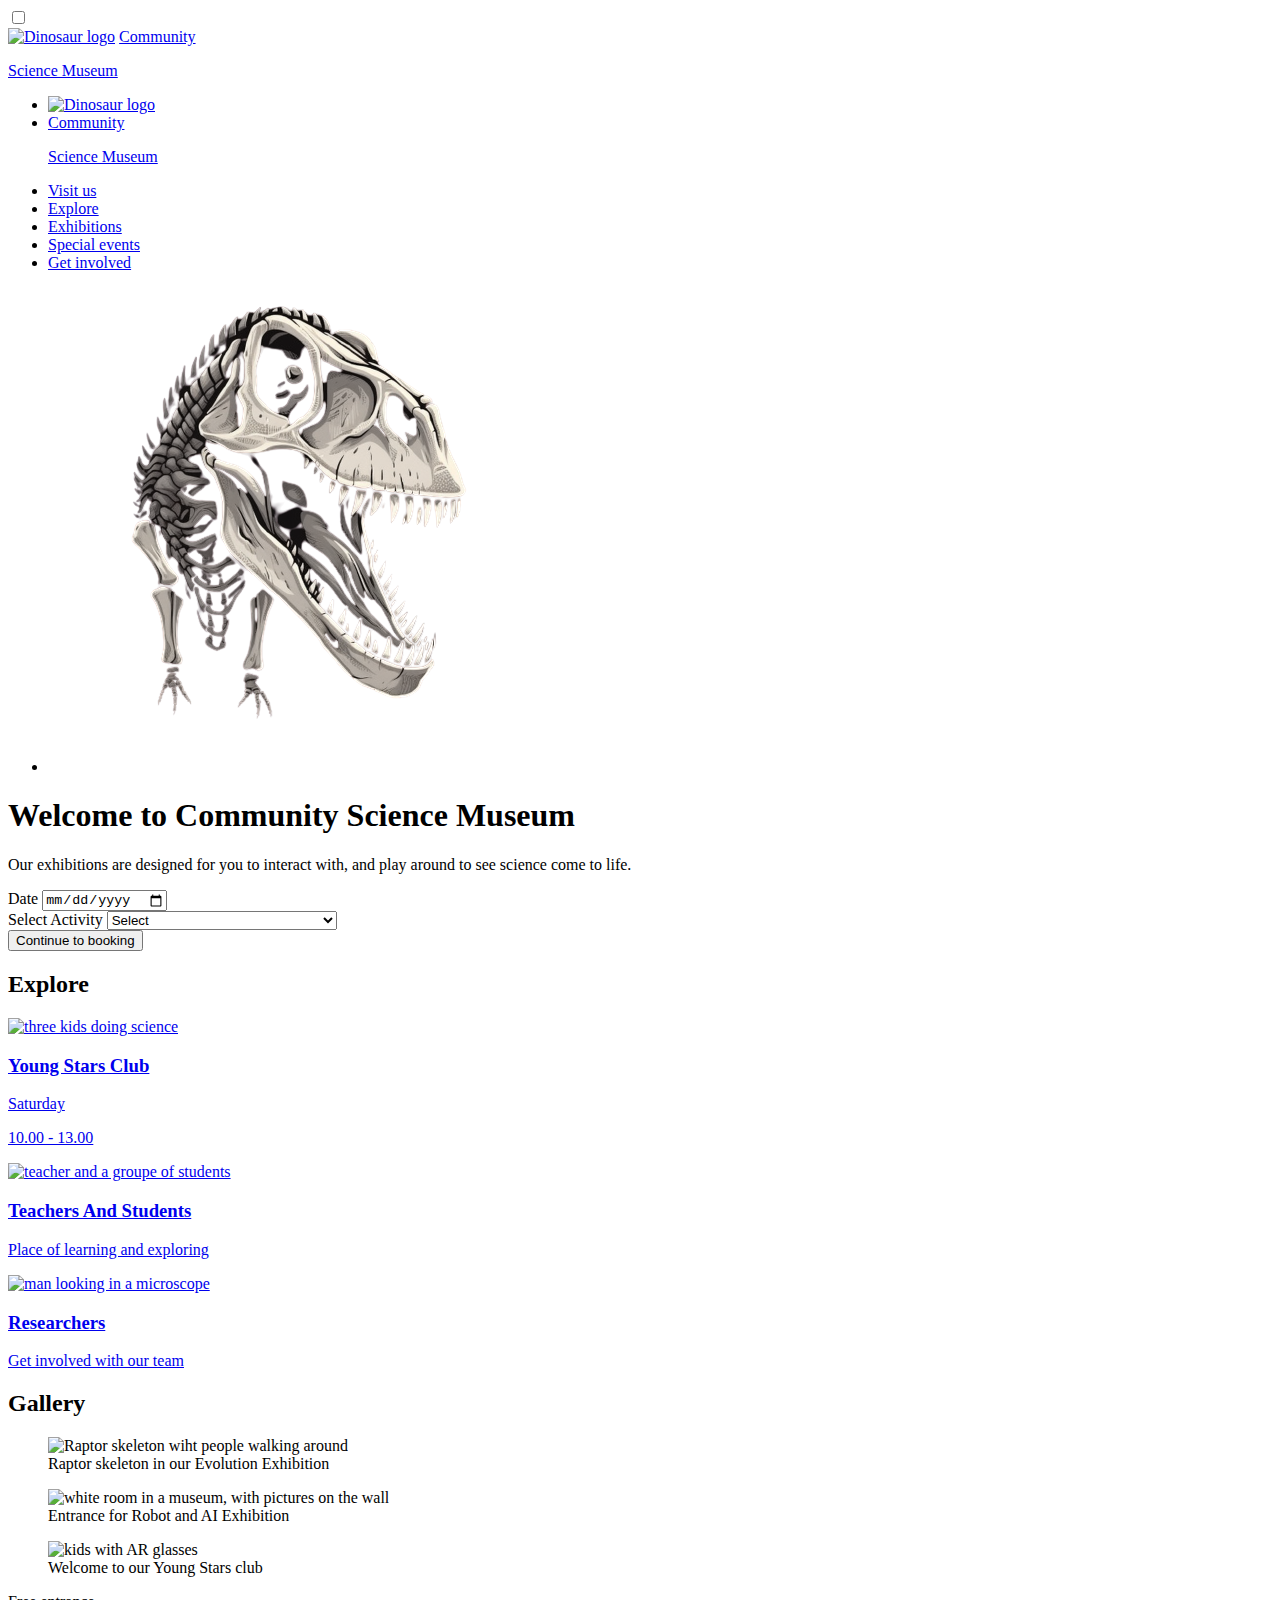
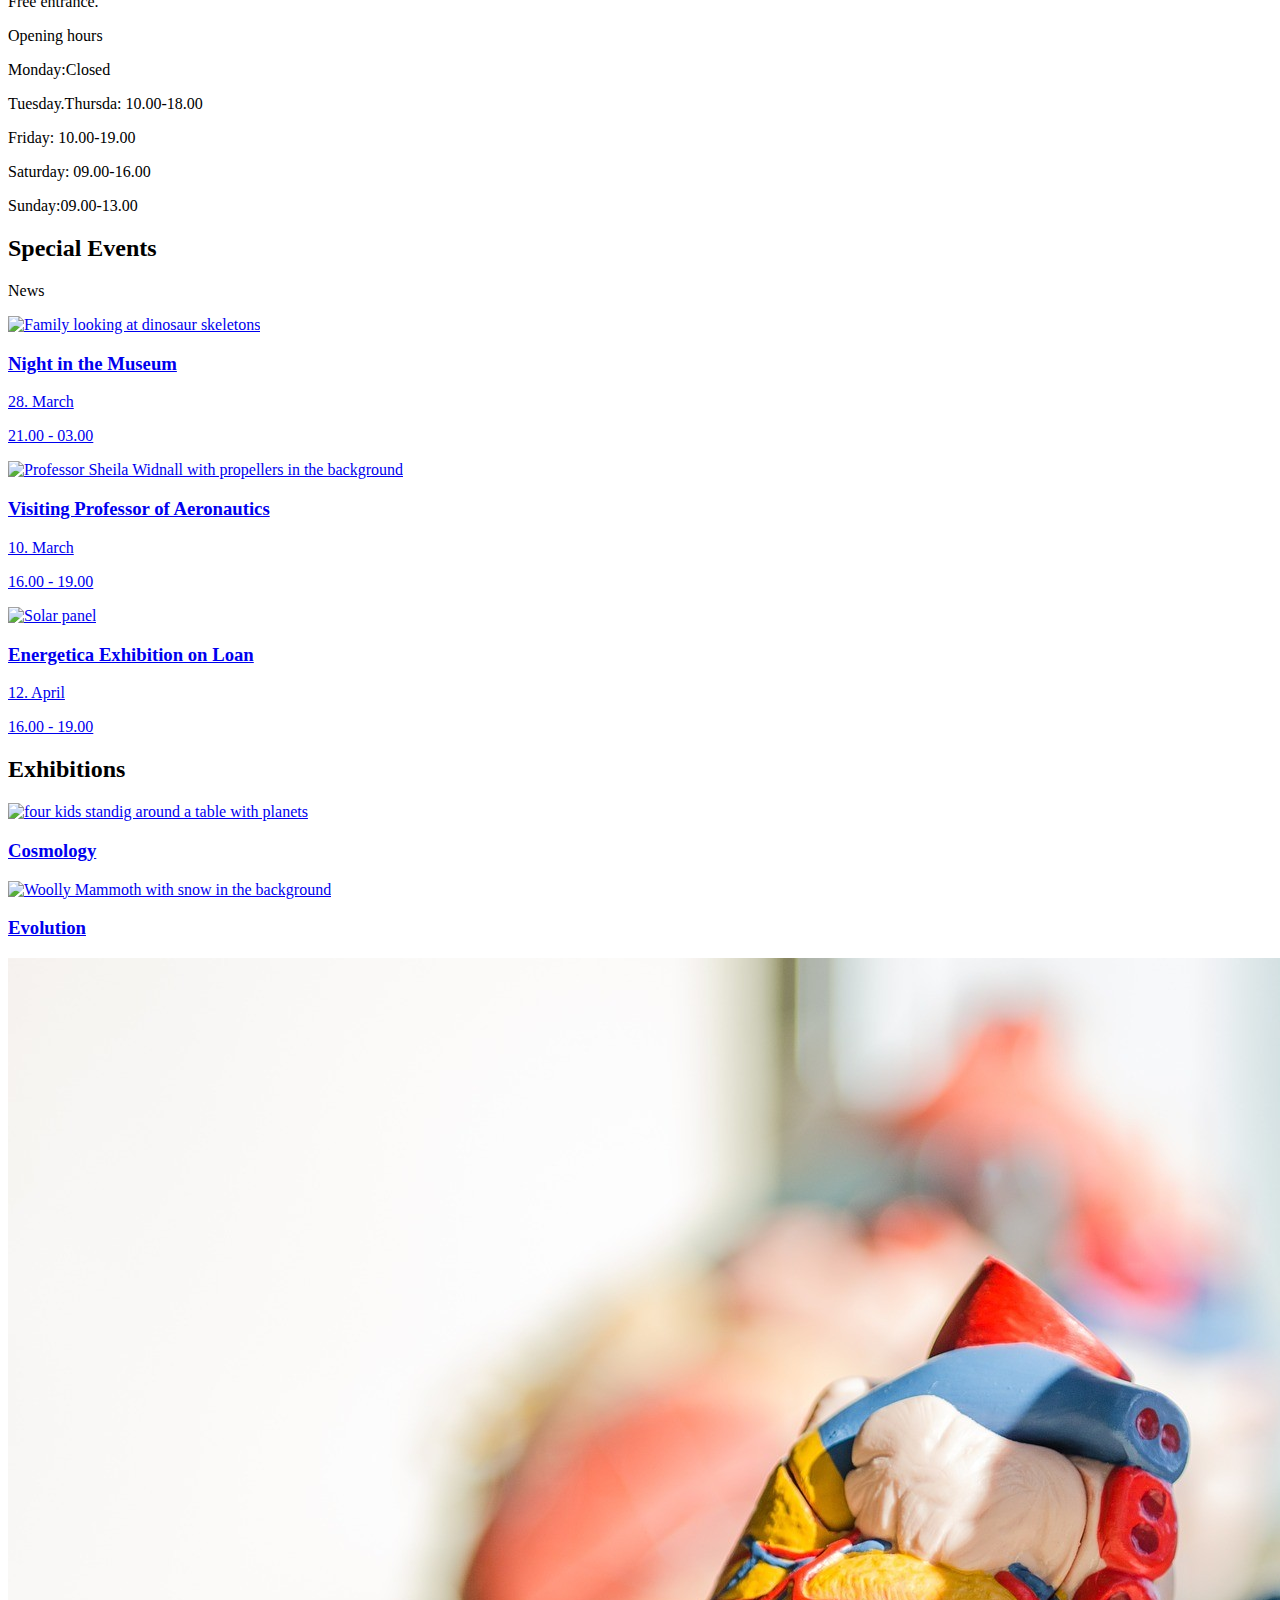
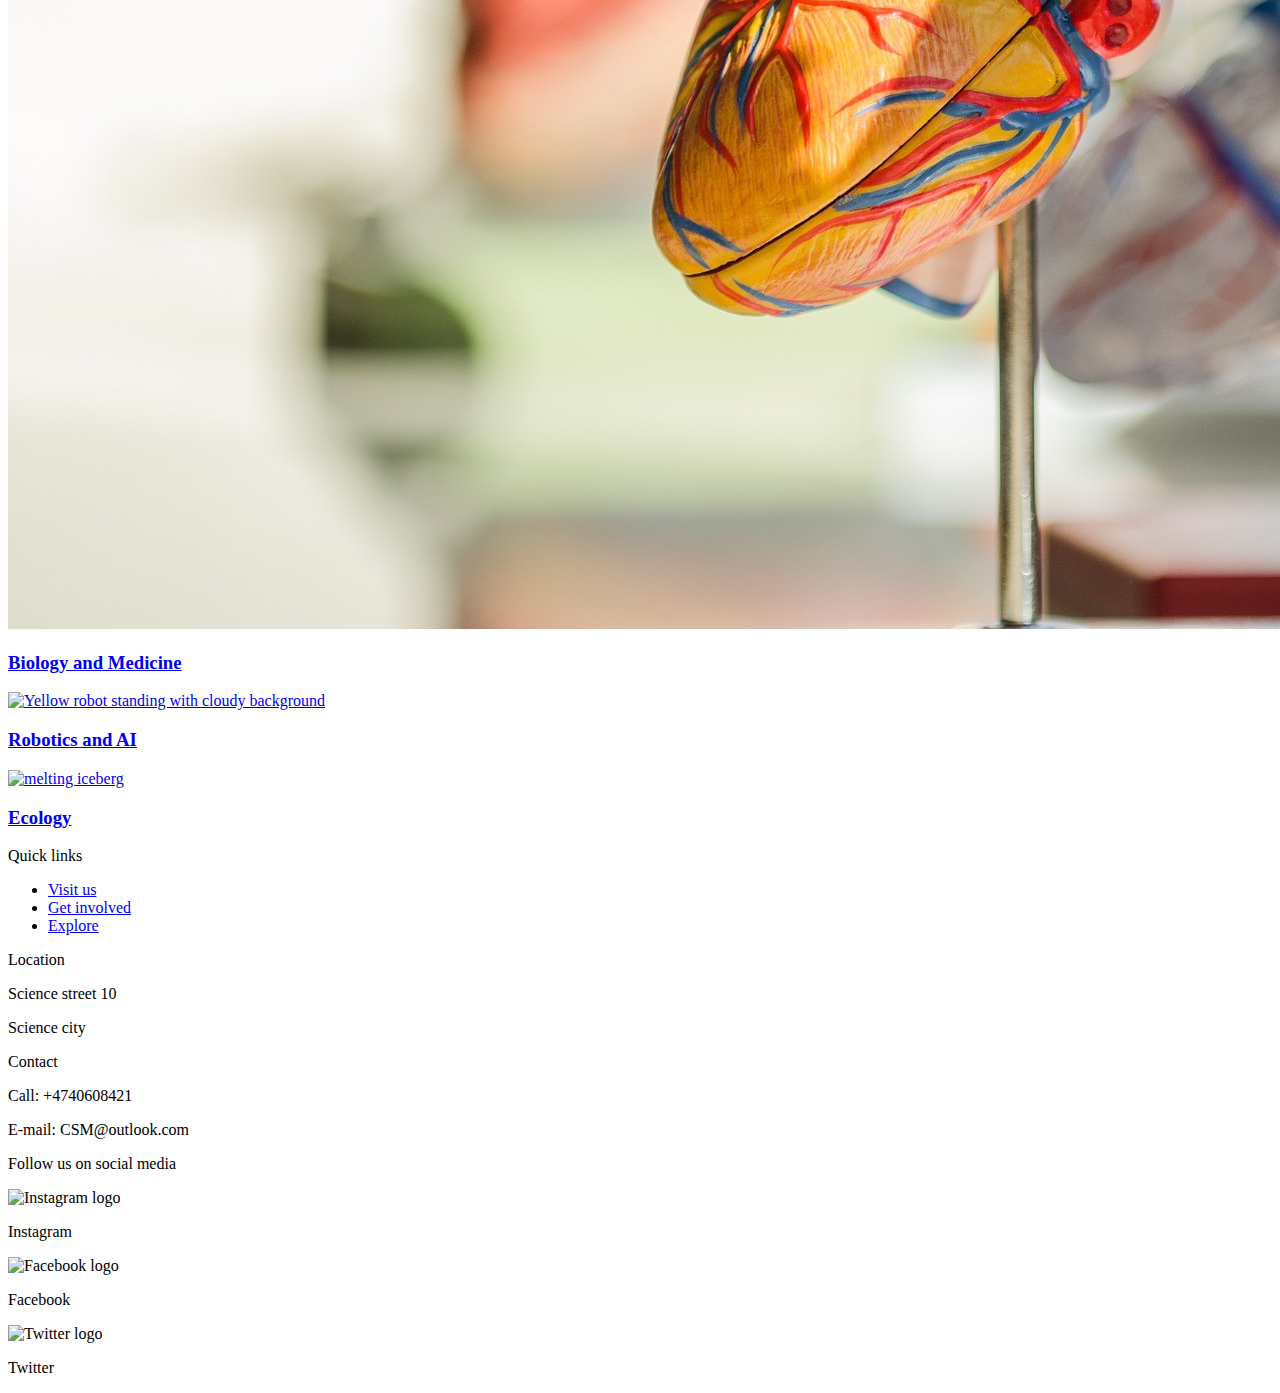
==== Index.html @ 833358a3 "exhibitions" ====
<!DOCTYPE html>
<html lang="en">

<head>
    <meta charset="UTF-8">
    <meta http-equiv="X-UA-Compatible" content="IE=edge">
    <meta name="viewport" content="width=device-width, initial-scale=1.0">
    <meta name="description"
        content="Welcome to Community science museum. Our exhibitions are designed for you to interact with, and play around to see science come to life.">
    <title>Home|Community science museum</title>
    <link rel="Stylesheet" href="/css/style.css">
    <link rel="Stylesheet" href="/css/index.css">
    <script src="https://kit.fontawesome.com/0933736d52.js" crossorigin="anonymous"></script>
</head>

<body>
    <header>
        <input type="checkbox" id="toggle-hamburger">
        <nav>
            <div class="navigation-top-bar max-width">
                <a class="hamburger-only hamburger-logo cursor-pointer" href="/Index.html"><img
                        src="/images/Mask%20group.png" alt="Dinosaur logo"></a>
                <a class="hamburger-only hamburger-logo cursor-pointer" href="/Index.html">Community<p>Science Museum
                    </p>
                </a>
                <ul class="ul-container">
                    <li>
                        <a class="desktop-only cursor-pointer" href="/Index.html"><img src="/images/Mask%20group.png"
                                alt="Dinosaur logo"></a>
                    </li>
                    <li>
                        <a class="nav-link desktop-only cursor-pointer" href="/Index.html">Community<p>Science Museum
                            </p>
                        </a>
                    </li>
                    <li>
                        <a class="nav-link cursor-pointer" href="/html/visit.html">Visit us</a>
                    </li>
                    <li>
                        <a class="nav-link cursor-pointer" href="/html/explore.html"> Explore</a>
                    </li>
                    <li>
                        <a class="nav-link cursor-pointer" href="/html/exhibitions.html">Exhibitions</a>
                    </li>
                    <li>
                        <a class="nav-link cursor-pointer" href="/html/events.html">Special events</a>
                    </li>
                    <li>
                        <a class="nav-link cursor-pointer" href="/html/involved.html">Get involved</a>
                    </li>
                    <li>
                        <img class="hamburger-only tyrannosaurus"
                            src="/images/Tinberg_white_tyrannosaurus_rex_skeleton_logo_35a45d85-f700-43a3-a65c-1eca46773047-removebg-preview.png"
                            alt="Tyrannosaurus rex head">
                    </li>
                </ul>
                <label for="toggle-hamburger" class="hamburger" aria-label="hamburger menu">
                    <span class="unchecked cursor-pointer"><i class="fa-solid fa-bars"></i></span>
                    <span class="checked"><i class="fa-solid fa-x"></i></span>
                </label>
            </div>
        </nav>
    </header>
    <main>
        <section class="container">
            <div class="img-container max-width">
                <div class="top-container">
                    <div class="h1-container">
                        <h1 class="h1-white">Welcome to Community Science Museum</h1>
                        <p class="font-w700">Our exhibitions are designed for you to interact with, and play around to
                            see science come to
                            life.</p>
                    </div>
                    <form class="activity-form font-w700" action="/html/visit.html">
                        <div class="container-form">
                            <label class="form-label" for="date">Date</label>
                            <input type="date" id="date" name="date">
                        </div>
                        <div class="container-form">
                            <label class="form-label" for="activity">Select Activity</label>
                            <select class="form-select" id="activity" name="activity">
                                <option selected disabled>Select</option>
                                <optgroup label="Events">
                                    <option value="young-stars-club">Young stars club</option>
                                    <option value="night-in-the-museum">Night in the Museum</option>
                                    <option value="visiting-professor">Visiting Professor of Aeronautics</option>
                                    <option value="energetica-exhibition">Energetica Exhibition on Loan</option>
                                </optgroup>
                                <optgroup label="Exhibitions">
                                    <option value="cosmology">Cosmology</option>
                                    <option value="evolution">Evolution</option>
                                    <option value="biology-and-medicine">Biology and Medicine</option>
                                    <option value="robotics-and-ai">Robotics and AI</option>
                                    <option value="ecology">Ecology</option>
                                </optgroup>
                            </select>
                        </div>
                        <div class="button-container">
                            <button class="primary-button cursor-pointer" type="submit">Continue to
                                booking</button>
                        </div>
                    </form>
                </div>
            </div>
        </section>
        <section class="container2">
            <div class="h2-background">
                <h2 class="h2-black">Explore</h2>
                <div class="scroll-label"><i class="fa-solid fa-arrow-right"></i></div>
                <div class="container-h3 ">
                    <div class="inner-container cursor-pointer ">
                        <a href="/html/explore.html">
                            <img class="h3-img"
                                src="/images/Tinberg_exciting_kids_at_science_museum_908f5a27-cdf9-4d56-9c7c-86e7c585a330_11zon.jpg"
                                alt="three kids doing science">
                            <div class="h3-text">
                                <h3>Young Stars Club</h3>
                                <div class="day-time">
                                    <p>Saturday</p>
                                    <p>10.00 - 13.00</p>
                                </div>
                            </div>
                        </a>
                    </div>
                    <div class="inner-container cursor-pointer">
                        <a href="/html/explore.html">
                            <img class="h3-img"
                                src="/images/Tinberg_happy_groupe_of_students_get_guided_tour_by_a_employee__d8674090-2593-44ef-99ab-68ae80dec691_11zon.jpg"
                                alt="teacher and a groupe of students">
                            <div class="h3-text">
                                <h3>Teachers And Students</h3>
                                <div class="day-time">
                                    <p>Place of learning and exploring</p>
                                </div>
                            </div>
                        </a>
                    </div>
                    <div class="inner-container cursor-pointer">
                        <a href="/html/explore.html">
                            <img class="h3-img" src="/images/people-219985_1280.jpg" alt="man looking in a microscope">
                            <div class="h3-text">
                                <h3>Researchers</h3>
                                <div class="day-time">
                                    <p>Get involved with our team</p>
                                </div>
                            </div>
                        </a>
                    </div>
                </div>
            </div>
        </section>
        <section>
            <div class="background-gallery1">
                <h2>Gallery</h2>
                <i class="fa-solid fa-arrow-right"></i>
            </div>
            <div class="horizontal-scroll">
                <figure>
                    <img class="gallery-img" src="/images/aditya-vyas-O0t1-SfqvJw-unsplash_11zon.jpg"
                        alt="Raptor skeleton wiht people walking around">
                    <figcaption>Raptor skeleton in our Evolution Exhibition</figcaption>
                </figure>
                <figure>
                    <img class="gallery-img" src="/images/exhibition-1863344_1920.jpg"
                        alt="white room in a museum, with pictures on the wall">
                    <figcaption>Entrance for Robot and AI Exhibition</figcaption>
                </figure>
                <figure>
                    <img class="gallery-img" src="/images/stem-t4l-G-vWUkGQeZc-unsplash_11zon.jpg"
                        alt="kids with AR glasses">
                    <figcaption>Welcome to our Young Stars club</figcaption>
                </figure>
            </div>
            <div class="background-gallery2">
                <div class="gallery-flex font-w700">
                    <p>Free entrance.</p>
                </div>
                <div class="gallery-flex2">
                    <p class="font-w700">Opening hours</p>
                    <p>Monday:Closed</p>
                    <p>Tuesday.Thursda: 10.00-18.00</p>
                    <p>Friday: 10.00-19.00</p>
                    <p>Saturday: 09.00-16.00</p>
                    <p>Sunday:09.00-13.00</p>
                </div>
            </div>
        </section>
        <section class="container3">
            <div class="h2-background">
                <h2 class="h2-black">Special Events</h2>
                <p class="font-w700 news">News</p>
                <div class="scroll-label"><i class="fa-solid fa-arrow-right"></i></div>
                <div class="container-h3 ">
                    <div class="inner-container cursor-pointer">
                        <a href="/html/events.html">
                            <img class="h3-img"
                                src="/images/Tinberg_exciting_family_in_a_museum_at_night_with_dinosaurs_ske_5673092b-58be-4a16-9af1-7959cd36f045_11zon1.jpg"
                                alt="Family looking at dinosaur skeletons">
                            <div class="h3-text">
                                <h3>Night in the Museum</h3>
                                <div class="day-time">
                                    <p>28. March</p>
                                    <p>21.00 - 03.00</p>
                                </div>
                            </div>
                        </a>
                    </div>
                    <div class="inner-container cursor-pointer">
                        <a href="/html/events.html">
                            <img class="h3-img"
                                src="/images/Tinberg_sheila_widnall_professor_of_aeronautics_realistic_portr_bdc03201-478b-4997-942b-17ffbbaa5558_11zon1.jpg"
                                alt="Professor Sheila Widnall with propellers in the background ">
                            <div class="h3-text">
                                <h3>Visiting Professor of Aeronautics</h3>
                                <div class="day-time">
                                    <p>10. March</p>
                                    <p>16.00 - 19.00</p>
                                </div>
                            </div>
                        </a>
                    </div>
                    <div class="inner-container cursor-pointer">
                        <a href="/html/events.html">
                            <img class="h3-img"
                                src="/images/Tinberg_solar_energy_panel_standing_in_a_science_museum_realist_11c0c808-9171-4b43-8f32-ad7a9477f543_11zon.jpg"
                                alt="Solar panel">
                            <div class="h3-text">
                                <h3>Energetica Exhibition on Loan</h3>
                                <div class="day-time">
                                    <p>12. April</p>
                                    <p>16.00 - 19.00</p>
                                </div>
                            </div>
                        </a>
                    </div>
                </div>
            </div>
        </section>
        <section class="container3">
            <div class="h2-background2">
                <h2 class="h2-black">Exhibitions</h2>
                <div><i class="fa-solid fa-arrow-right"></i></div>
                <div class="horizontal-scroll">
                    <div class="container-h3">
                        <div class="inner-container cursor-pointer">
                            <a href="/html/exhibitions.html">
                                <img class="img-exhibitions" src="/images/Night-at-the-museum2.png"
                                    alt="four kids standig around a table with planets">
                                <h3 class="h3-exhibitions">Cosmology</h3>
                            </a>
                        </div>
                        <div class="inner-container cursor-pointer">
                            <a href="/html/exhibitions.html">
                                <img class="img-exhibitions" src="/images/Evolution-index.png"
                                    alt="Woolly Mammoth with snow in the background">
                                <h3 class="h3-exhibitions">Evolution</h3>
                            </a>
                        </div>
                        <div class="inner-container cursor-pointer">
                            <a href="/html/exhibitions.html">
                                <img class="img-exhibitions" src="/images/heart-2607178_1920.jpg"
                                    alt="Anatomical model of a heart">
                                <h3 class="h3-exhibitions">Biology and Medicine</h3>
                            </a>
                        </div>
                        <div class="inner-container cursor-pointer">
                            <a href="/html/exhibitions.html">
                                <img class="img-exhibitions" src="/images/Bumblebee-index.png"
                                    alt="Yellow robot standing with cloudy background">
                                <h3 class="h3-exhibitions">Robotics and AI</h3>
                            </a>
                        </div>
                        <div class="inner-container cursor-pointer">
                            <a href="/html/exhibitions.html">
                                <img class="img-exhibitions" src="/images/Ecology.index.jpg" alt="melting iceberg">
                                <h3 class="h3-exhibitions">Ecology</h3>
                            </a>
                        </div>
                    </div>
                </div>
            </div>
        </section>
    </main>
    <footer>
        <div class="footer-container">
            <div class="section-container">
                <p class="footer-top-text font-w700">Quick links</p>
                <ul>
                    <li class="footer-text">
                        <a class="link-text" href="/html/visit.html">Visit us</a>
                    </li>
                    <li class="footer-text">
                        <a class="link-text" href="/html/involved.html">Get involved</a>
                    </li>
                    <li class="footer-text">
                        <a class="link-text" href="/html/explore.html">Explore</a>
                    </li>
                </ul>
            </div>
            <div class="section-container">
                <p class="footer-top-text font-w700">Location</p>
                <p class="footer-text">Science street 10</p>
                <p class="footer-text">Science city</p>
            </div>
            <div class="section-container">
                <p class="footer-top-text font-w700">Contact</p>
                <p class="footer-text">Call: +4740608421</p>
                <p class="footer-text">E-mail: CSM@outlook.com</p>
            </div>
            <div class="social-media-container section-container">
                <p class="footer-top-text font-w700">Follow us on social media</p>
                <div class="social-media">
                    <div class="logo-text cursor-pointer"> <img src="/images/insta.png" alt="Instagram logo">
                        <p class="social-media-text">Instagram</p>
                    </div>
                    <div class="logo-text cursor-pointer"> <img src="/images/facebook.png" alt="Facebook logo">
                        <p class="social-media-text">Facebook</p>
                    </div>
                    <div class="logo-text cursor-pointer"> <img src="/images/twitter.png" alt="Twitter logo">
                        <p class="social-media-text">Twitter</p>
                    </div>
                </div>
            </div>
        </div>
    </footer>
</body>

</html>
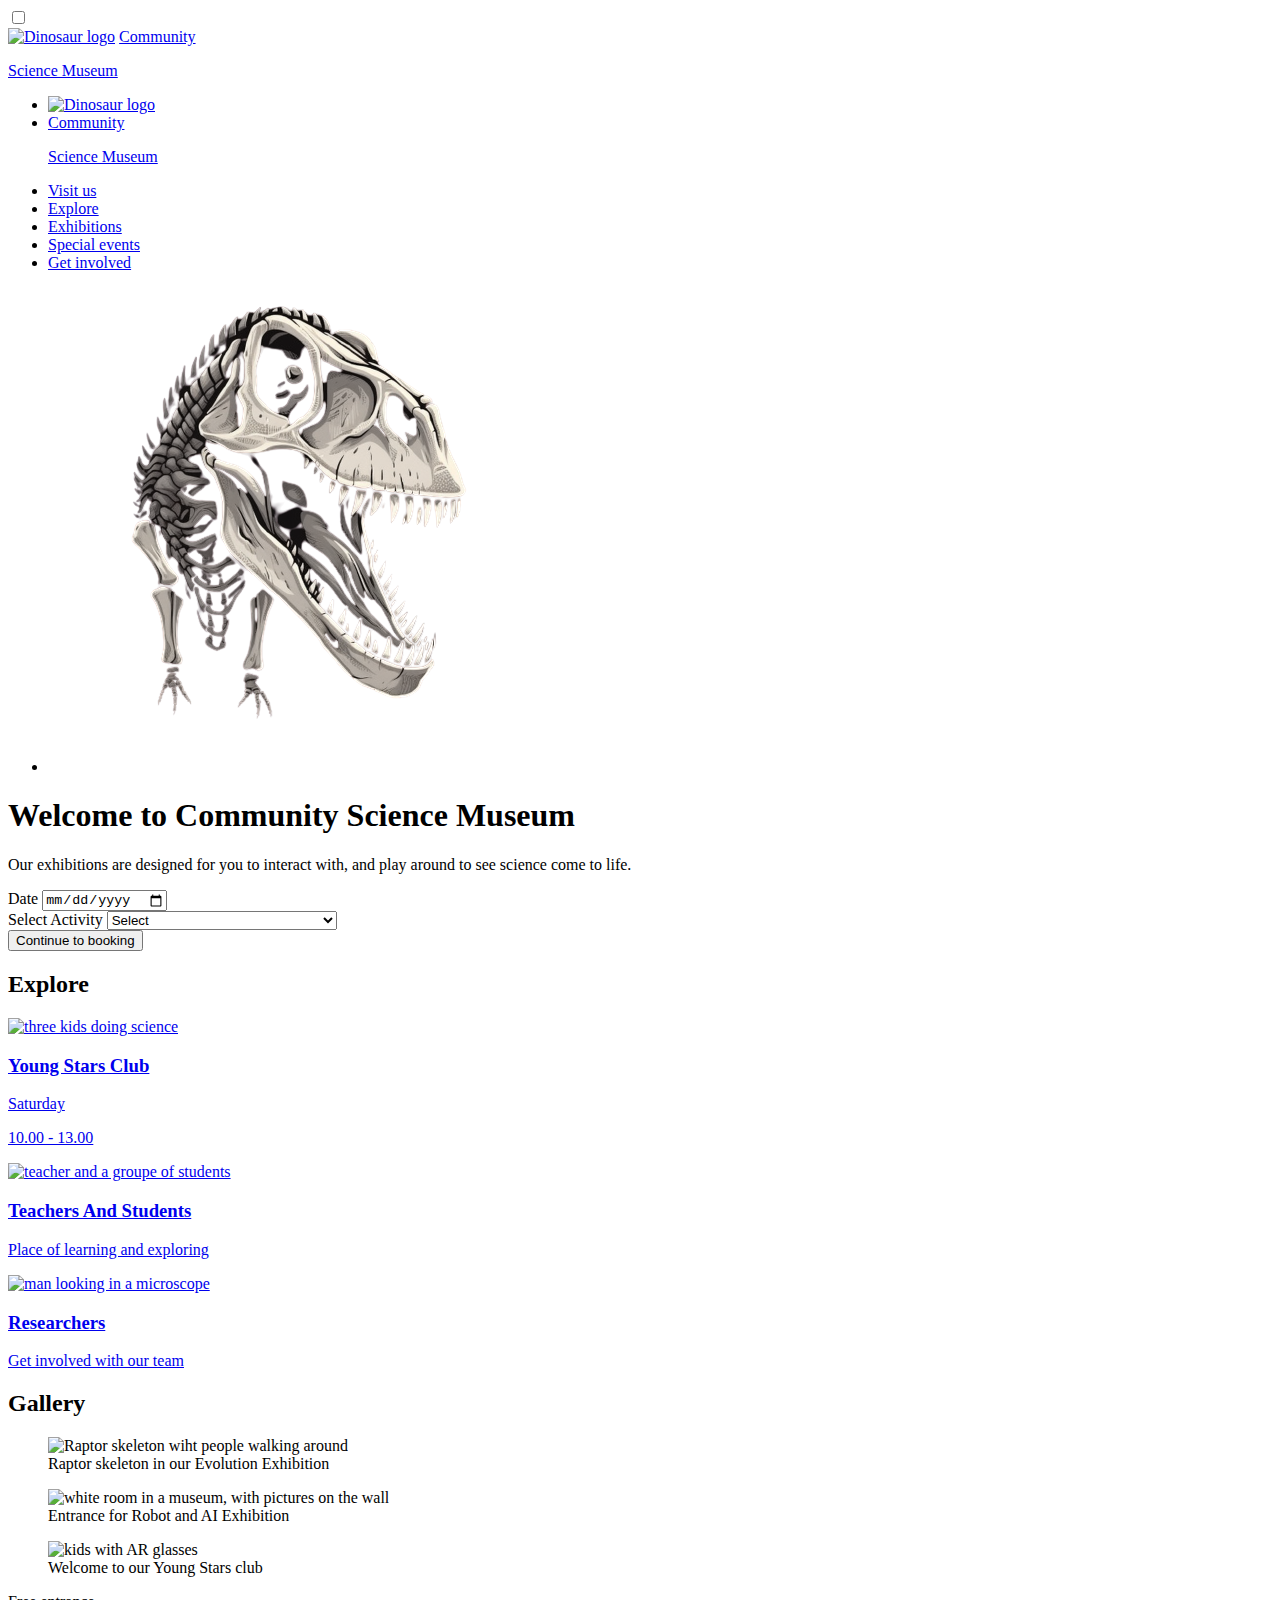
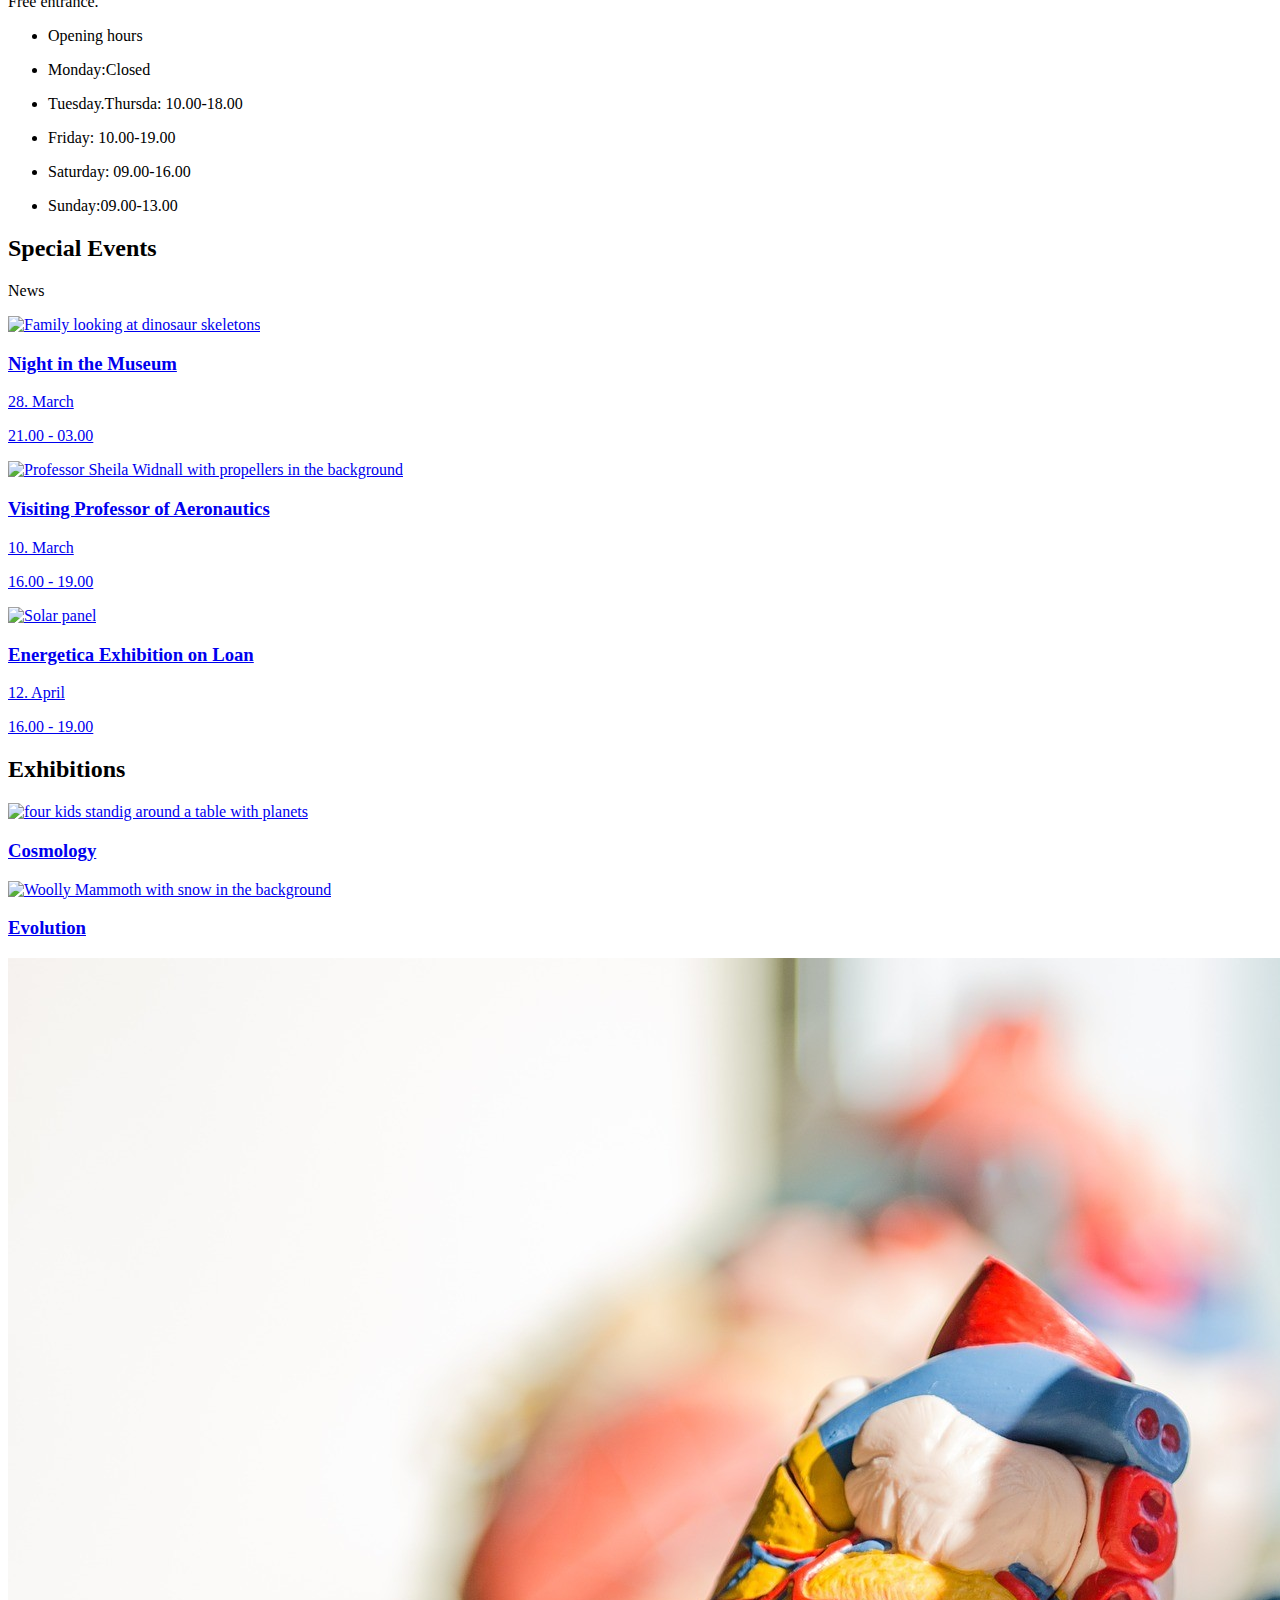
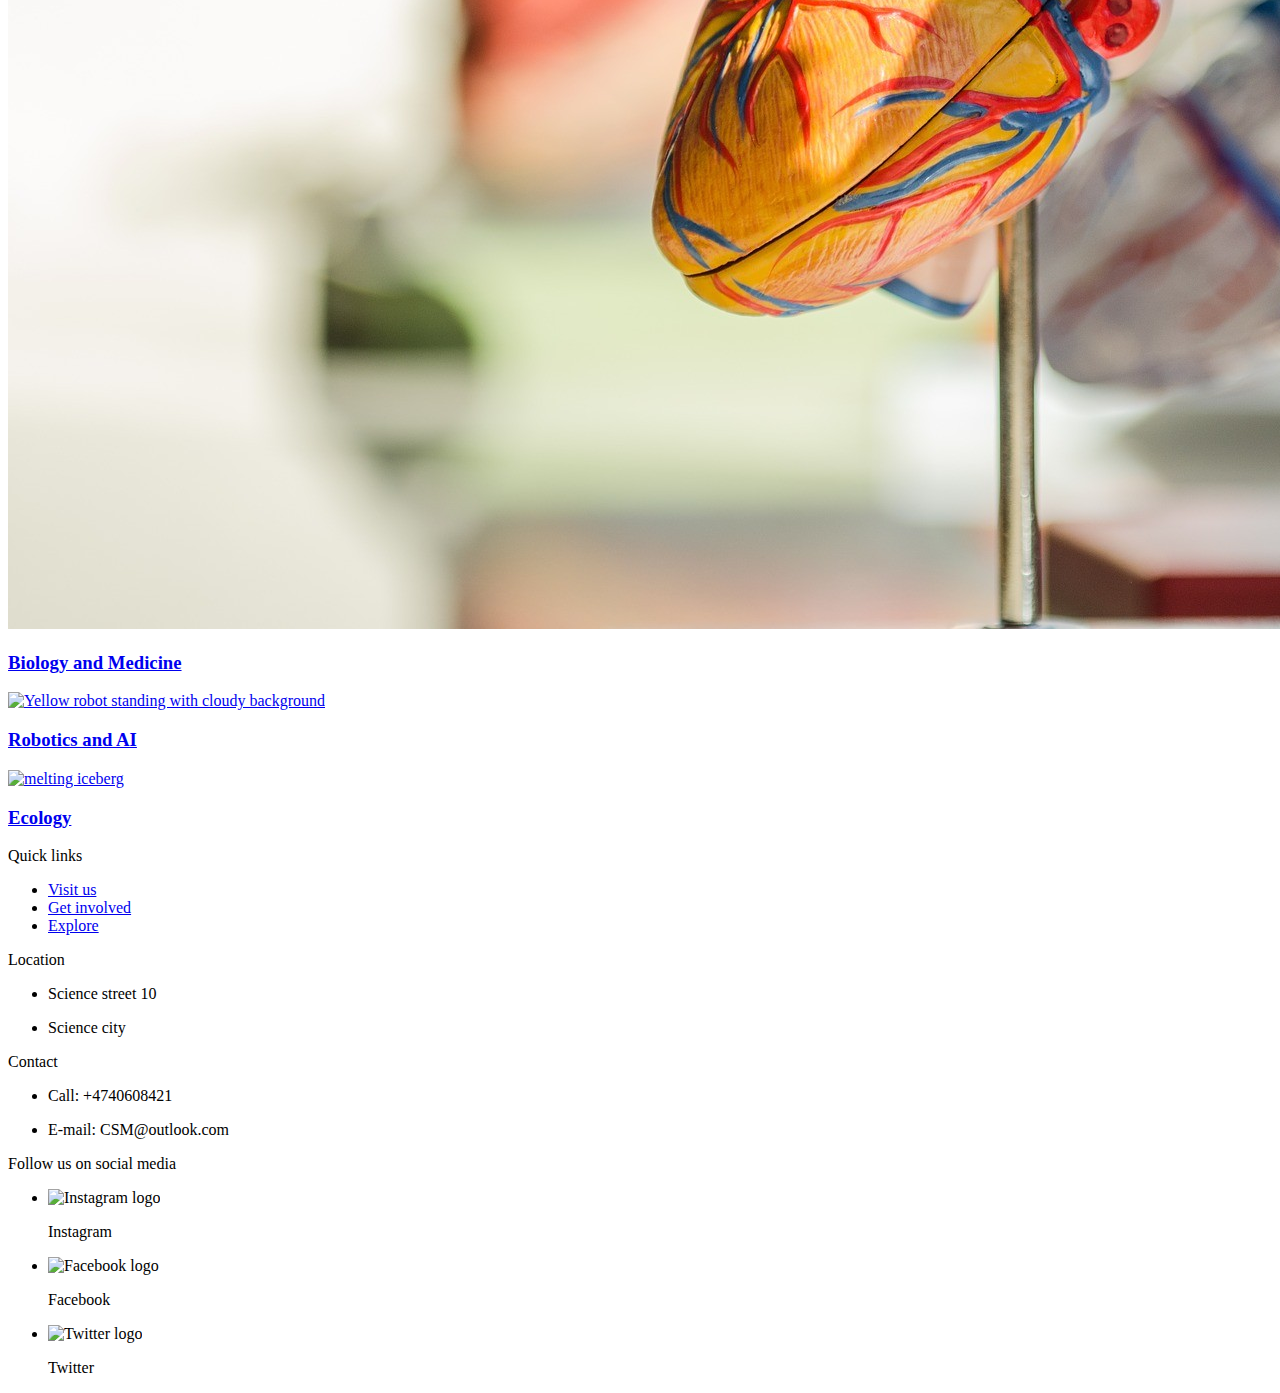
==== commit a9ca8a7a: "exhibitions" ====
--- a/Index.html
+++ b/Index.html
@@ -175,14 +175,24 @@
                 <div class="gallery-flex font-w700">
                     <p>Free entrance.</p>
                 </div>
-                <div class="gallery-flex2">
-                    <p class="font-w700">Opening hours</p>
-                    <p>Monday:Closed</p>
-                    <p>Tuesday.Thursda: 10.00-18.00</p>
-                    <p>Friday: 10.00-19.00</p>
-                    <p>Saturday: 09.00-16.00</p>
-                    <p>Sunday:09.00-13.00</p>
-                </div>
+                <ul class="gallery-flex2">
+                    <li><p class="font-w700">Opening hours</p></li>
+                        <li>
+                            <p>Monday:Closed</p>
+                        </li>
+                        <li>
+                            <p>Tuesday.Thursda: 10.00-18.00</p>
+                        </li>
+                        <li>
+                            <p>Friday: 10.00-19.00</p>
+                        </li>
+                        <li>
+                            <p>Saturday: 09.00-16.00</p>
+                        </li>
+                        <li>
+                            <p>Sunday:09.00-13.00</p>
+                        </li>
+                    </ul>
             </div>
         </section>
         <section class="container3">
@@ -299,27 +309,40 @@
             </div>
             <div class="section-container">
                 <p class="footer-top-text font-w700">Location</p>
-                <p class="footer-text">Science street 10</p>
-                <p class="footer-text">Science city</p>
+                <ul>
+                    <li>
+                        <p class="footer-text">Science street 10</p>
+                    </li>
+                    <li>
+                        <p class="footer-text">Science city</p>
+                    </li>
+                </ul>
             </div>
             <div class="section-container">
                 <p class="footer-top-text font-w700">Contact</p>
-                <p class="footer-text">Call: +4740608421</p>
-                <p class="footer-text">E-mail: CSM@outlook.com</p>
+                <ul>
+                    <li>
+                        <p class="footer-text">Call: +4740608421</p>
+                    </li>
+                    <li>
+                        <p class="footer-text">E-mail: CSM@outlook.com</p>
+                    </li>
+                </ul>
+
             </div>
             <div class="social-media-container section-container">
                 <p class="footer-top-text font-w700">Follow us on social media</p>
-                <div class="social-media">
-                    <div class="logo-text cursor-pointer"> <img src="/images/insta.png" alt="Instagram logo">
+                <ul class="social-media">
+                    <li class="logo-text cursor-pointer"> <img src="/images/insta.png" alt="Instagram logo">
                         <p class="social-media-text">Instagram</p>
-                    </div>
-                    <div class="logo-text cursor-pointer"> <img src="/images/facebook.png" alt="Facebook logo">
+                    </li>
+                    <li class="logo-text cursor-pointer"> <img src="/images/facebook.png" alt="Facebook logo">
                         <p class="social-media-text">Facebook</p>
-                    </div>
-                    <div class="logo-text cursor-pointer"> <img src="/images/twitter.png" alt="Twitter logo">
+                    </li>
+                    <li class="logo-text cursor-pointer"> <img src="/images/twitter.png" alt="Twitter logo">
                         <p class="social-media-text">Twitter</p>
-                    </div>
-                </div>
+                    </li>
+                </ul>
             </div>
         </div>
     </footer>
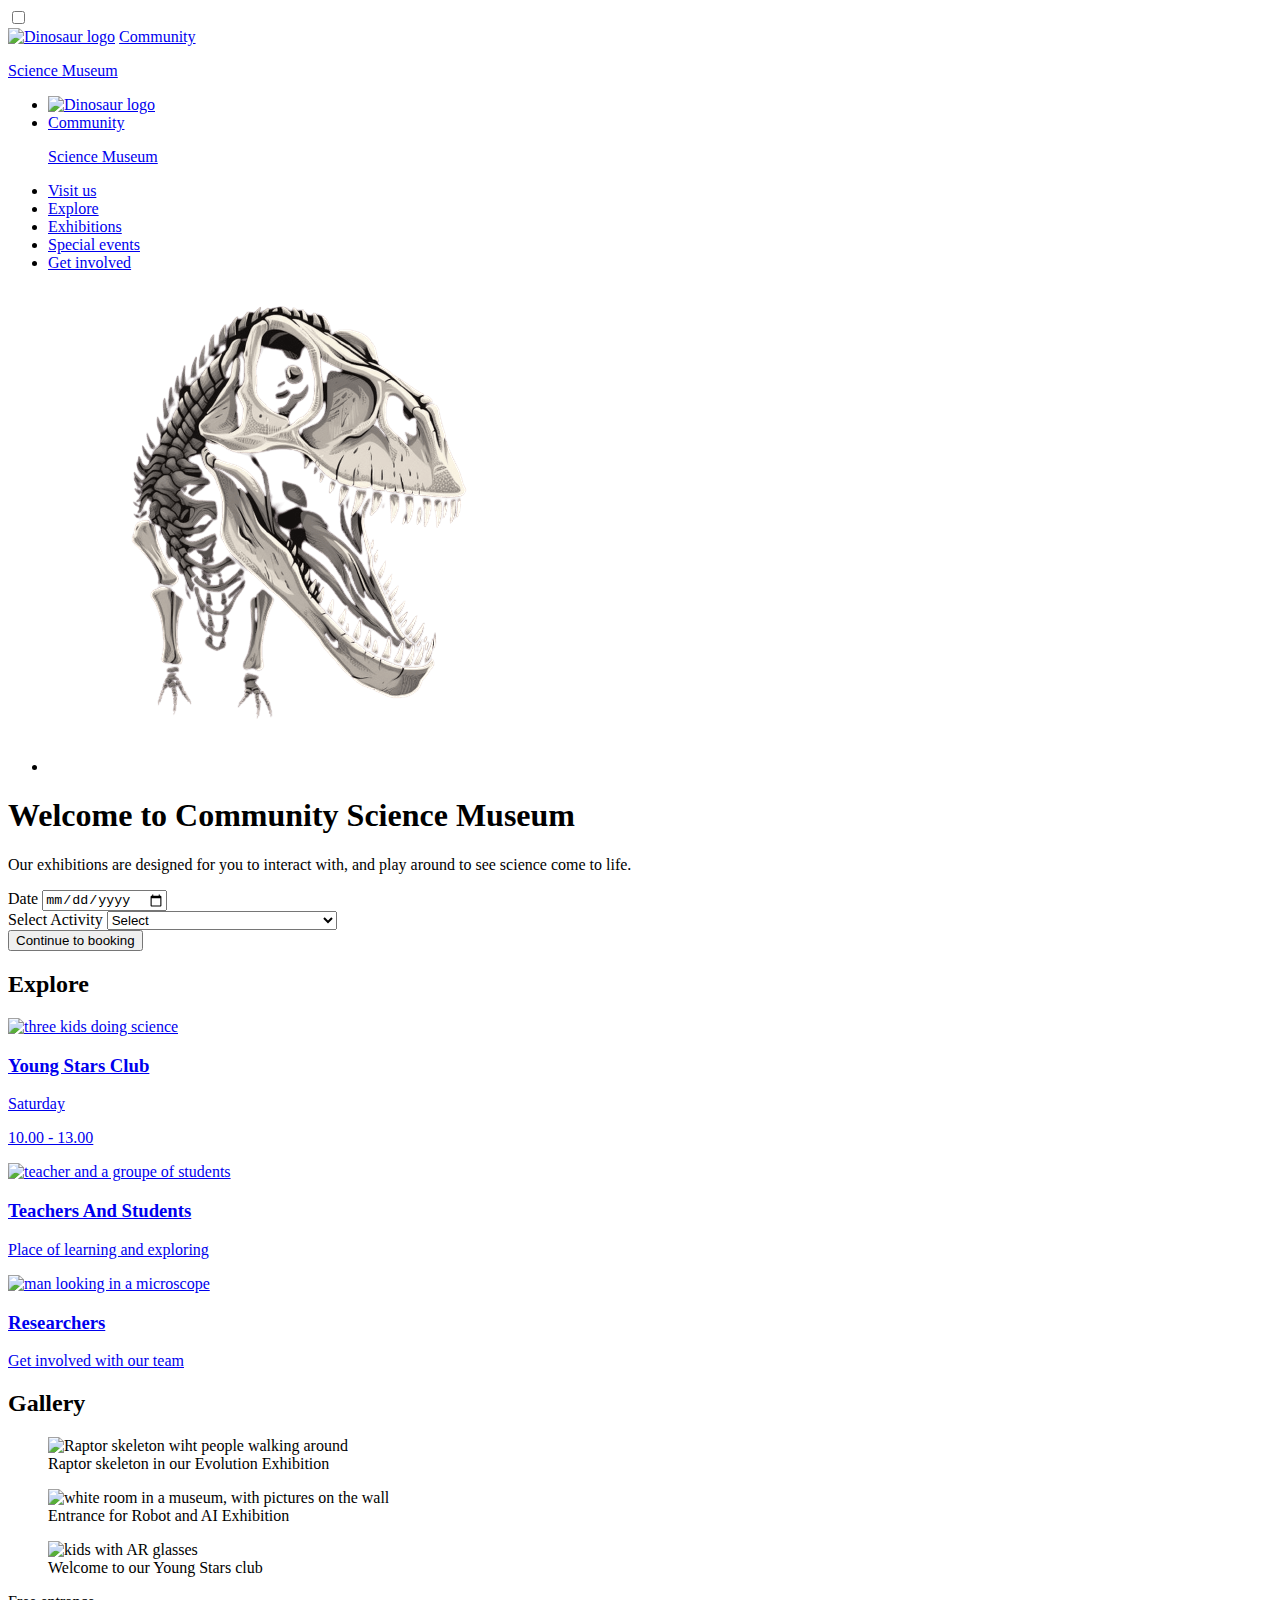
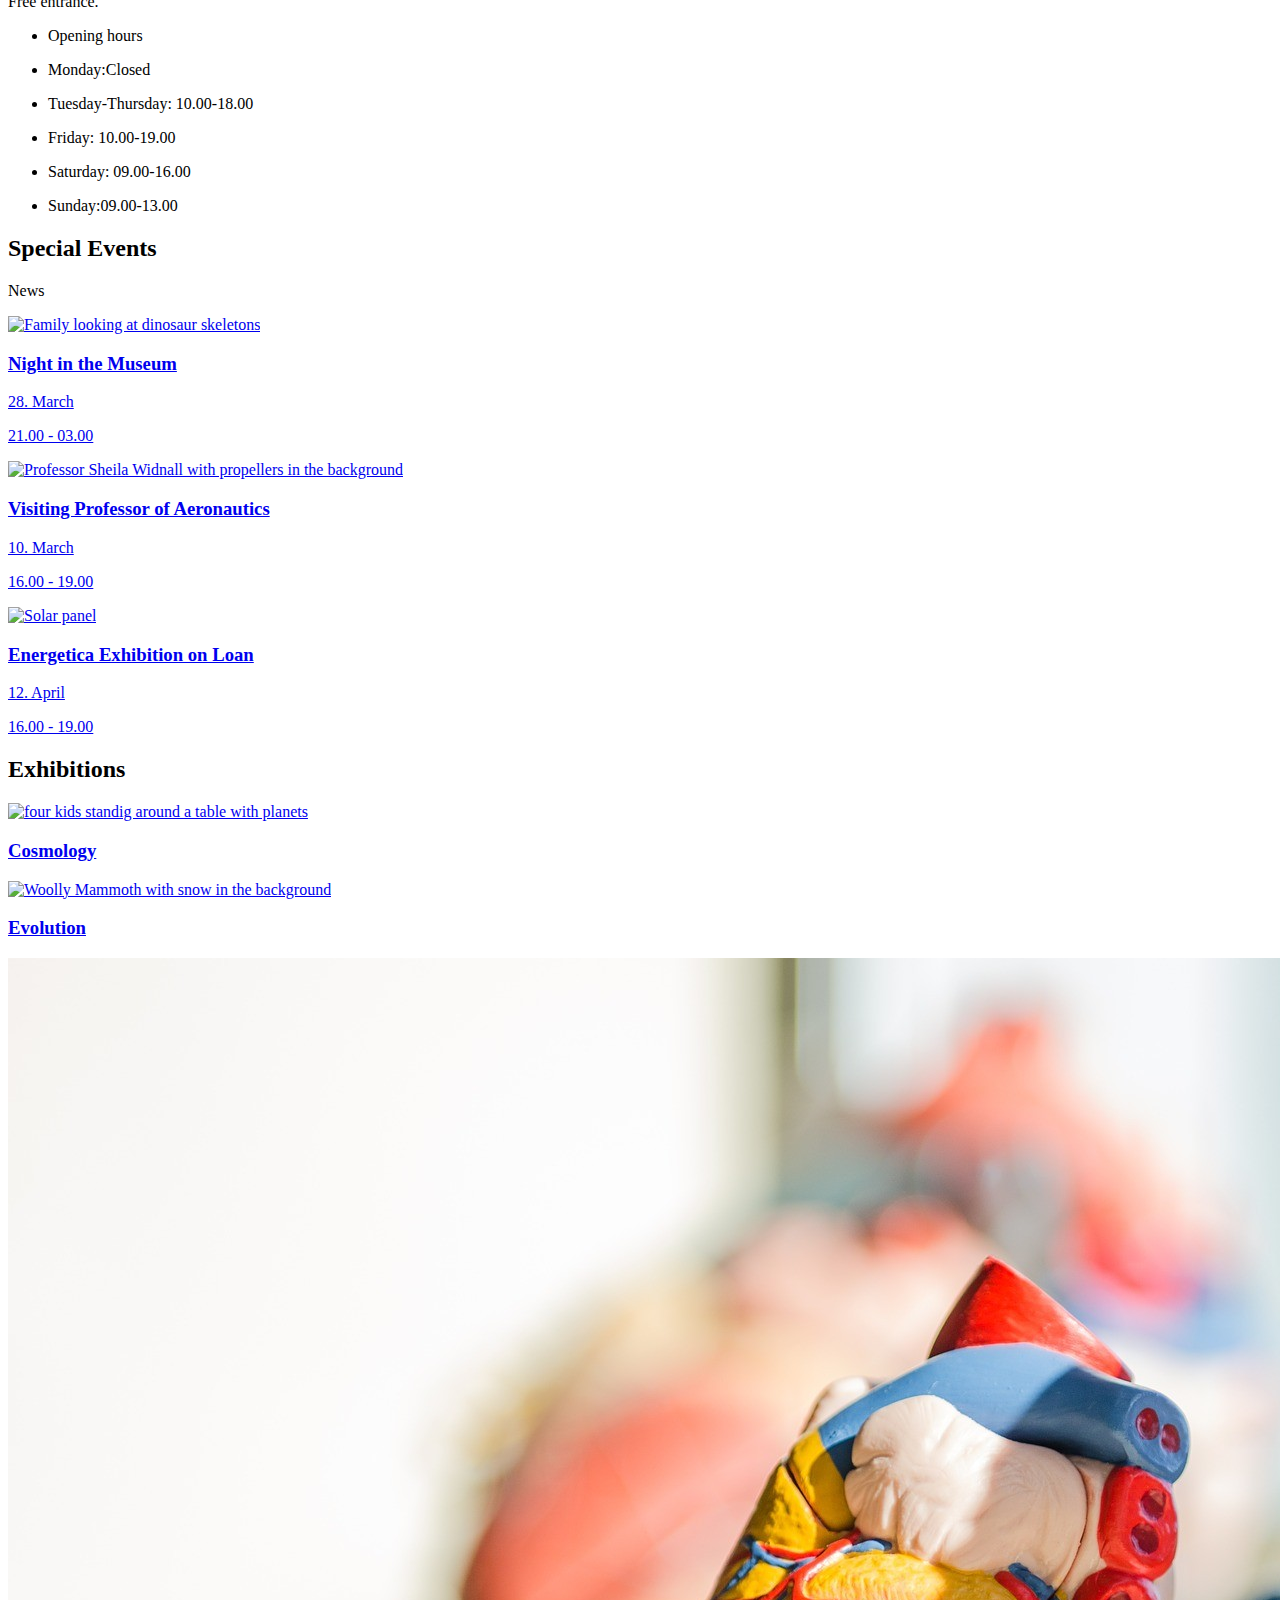
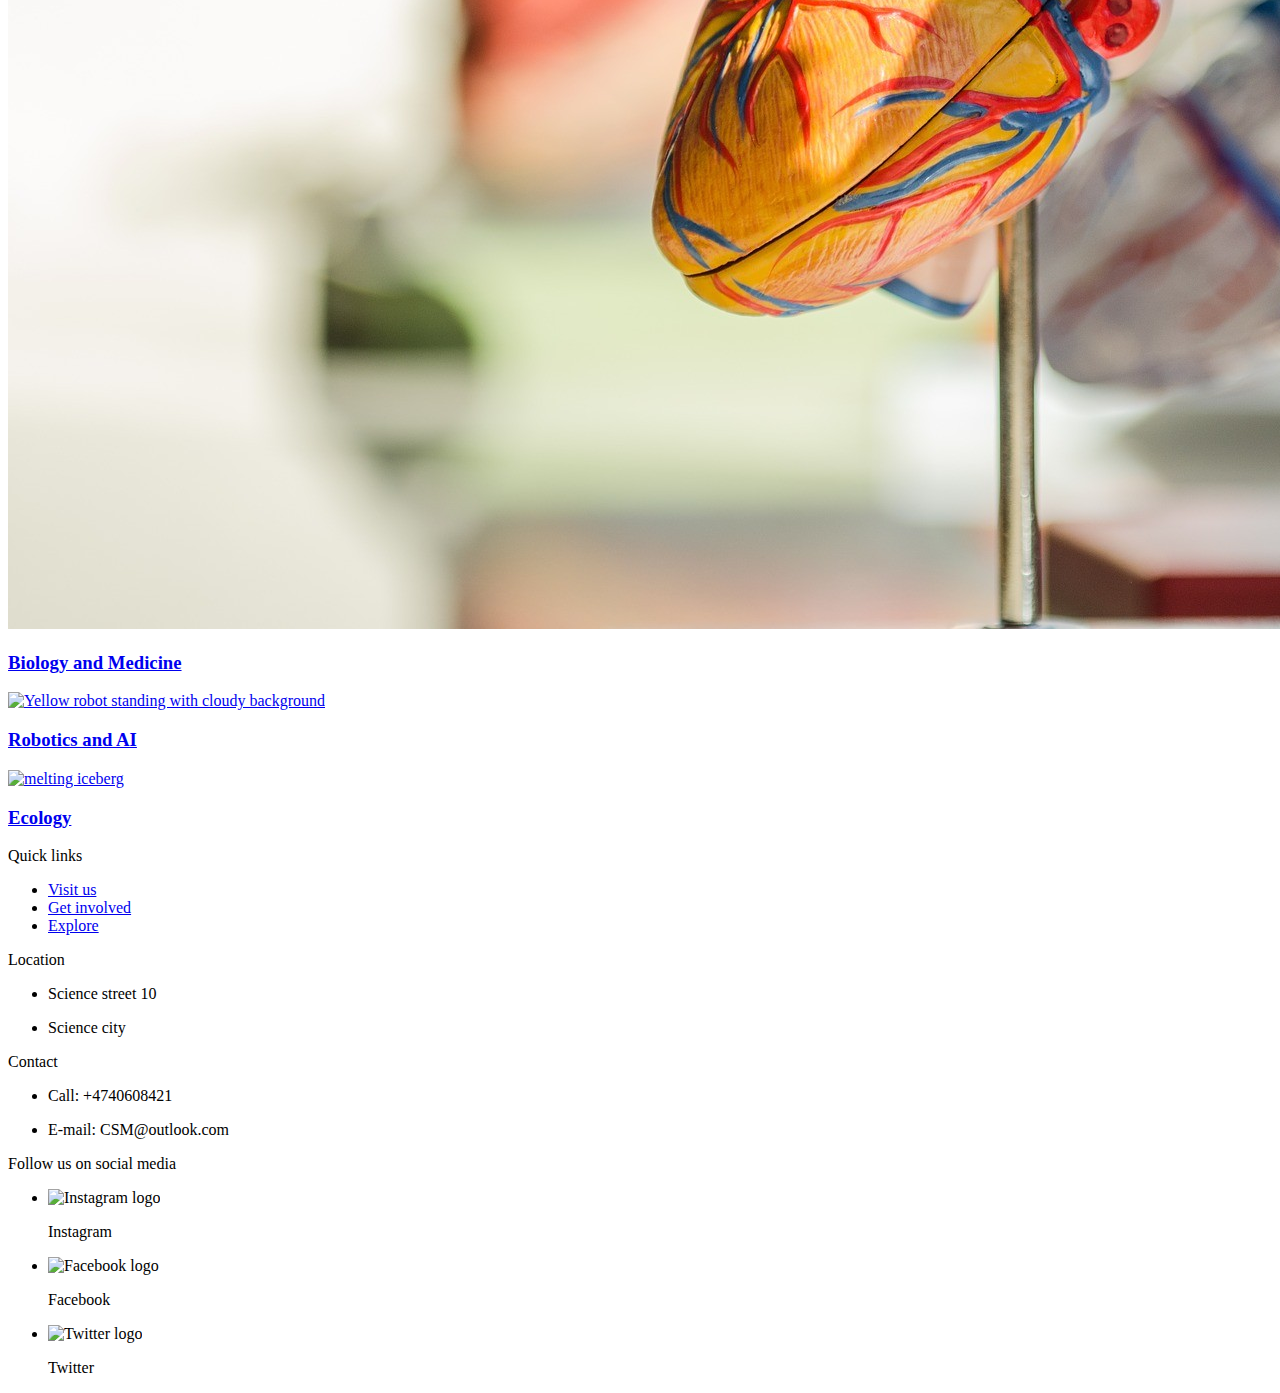
==== commit 12afb02c: "index fix" ====
--- a/Index.html
+++ b/Index.html
@@ -20,7 +20,7 @@
             <div class="navigation-top-bar max-width">
                 <a class="hamburger-only hamburger-logo cursor-pointer" href="/Index.html"><img
                         src="/images/Mask%20group.png" alt="Dinosaur logo"></a>
-                <a class="hamburger-only hamburger-logo cursor-pointer" href="/Index.html">Community<p>Science Museum
+                <a class="hamburger-only hamburger-logo cursor-pointer" href="/Index.html">Community<p class="white-font">Science Museum
                     </p>
                 </a>
                 <ul class="ul-container">
@@ -29,7 +29,7 @@
                                 alt="Dinosaur logo"></a>
                     </li>
                     <li>
-                        <a class="nav-link desktop-only cursor-pointer" href="/Index.html">Community<p>Science Museum
+                        <a class="nav-link desktop-only cursor-pointer" href="/Index.html">Community<p class="white-font">Science Museum
                             </p>
                         </a>
                     </li>
@@ -63,11 +63,11 @@
     </header>
     <main>
         <section class="container">
-            <div class="img-container max-width">
+            <div class="hero-img max-width">
                 <div class="top-container">
                     <div class="h1-container">
                         <h1 class="h1-white">Welcome to Community Science Museum</h1>
-                        <p class="font-w700">Our exhibitions are designed for you to interact with, and play around to
+                        <p class="font-w700 h1-subtext white-font">Our exhibitions are designed for you to interact with, and play around to
                             see science come to
                             life.</p>
                     </div>
@@ -105,7 +105,7 @@
         </section>
         <section class="container2">
             <div class="h2-background">
-                <h2 class="h2-black">Explore</h2>
+                <h2>Explore</h2>
                 <div class="scroll-label"><i class="fa-solid fa-arrow-right"></i></div>
                 <div class="container-h3 ">
                     <div class="inner-container cursor-pointer ">
@@ -114,10 +114,10 @@
                                 src="/images/Tinberg_exciting_kids_at_science_museum_908f5a27-cdf9-4d56-9c7c-86e7c585a330_11zon.jpg"
                                 alt="three kids doing science">
                             <div class="h3-text">
-                                <h3>Young Stars Club</h3>
-                                <div class="day-time">
-                                    <p>Saturday</p>
-                                    <p>10.00 - 13.00</p>
+                                <h3 class="text-h3">Young Stars Club</h3>
+                                <div class="day-time">
+                                    <p class="text-h3">Saturday</p>
+                                    <p class="text-h3">10.00 - 13.00</p>
                                 </div>
                             </div>
                         </a>
@@ -128,9 +128,9 @@
                                 src="/images/Tinberg_happy_groupe_of_students_get_guided_tour_by_a_employee__d8674090-2593-44ef-99ab-68ae80dec691_11zon.jpg"
                                 alt="teacher and a groupe of students">
                             <div class="h3-text">
-                                <h3>Teachers And Students</h3>
-                                <div class="day-time">
-                                    <p>Place of learning and exploring</p>
+                                <h3 class="text-h3">Teachers And Students</h3>
+                                <div class="day-time">
+                                    <p class="text-h3">Place of learning and exploring</p>
                                 </div>
                             </div>
                         </a>
@@ -139,9 +139,9 @@
                         <a href="/html/explore.html">
                             <img class="h3-img" src="/images/people-219985_1280.jpg" alt="man looking in a microscope">
                             <div class="h3-text">
-                                <h3>Researchers</h3>
-                                <div class="day-time">
-                                    <p>Get involved with our team</p>
+                                <h3 class="text-h3">Researchers</h3>
+                                <div class="day-time">
+                                    <p class="text-h3">Get involved with our team</p>
                                 </div>
                             </div>
                         </a>
@@ -181,7 +181,7 @@
                             <p>Monday:Closed</p>
                         </li>
                         <li>
-                            <p>Tuesday.Thursda: 10.00-18.00</p>
+                            <p>Tuesday-Thursday: 10.00-18.00</p>
                         </li>
                         <li>
                             <p>Friday: 10.00-19.00</p>
@@ -197,7 +197,7 @@
         </section>
         <section class="container3">
             <div class="h2-background">
-                <h2 class="h2-black">Special Events</h2>
+                <h2>Special Events</h2>
                 <p class="font-w700 news">News</p>
                 <div class="scroll-label"><i class="fa-solid fa-arrow-right"></i></div>
                 <div class="container-h3 ">
@@ -207,10 +207,10 @@
                                 src="/images/Tinberg_exciting_family_in_a_museum_at_night_with_dinosaurs_ske_5673092b-58be-4a16-9af1-7959cd36f045_11zon1.jpg"
                                 alt="Family looking at dinosaur skeletons">
                             <div class="h3-text">
-                                <h3>Night in the Museum</h3>
-                                <div class="day-time">
-                                    <p>28. March</p>
-                                    <p>21.00 - 03.00</p>
+                                <h3 class="text-h3">Night in the Museum</h3>
+                                <div class="day-time">
+                                    <p class="text-h3">28. March</p>
+                                    <p class="text-h3">21.00 - 03.00</p>
                                 </div>
                             </div>
                         </a>
@@ -221,10 +221,10 @@
                                 src="/images/Tinberg_sheila_widnall_professor_of_aeronautics_realistic_portr_bdc03201-478b-4997-942b-17ffbbaa5558_11zon1.jpg"
                                 alt="Professor Sheila Widnall with propellers in the background ">
                             <div class="h3-text">
-                                <h3>Visiting Professor of Aeronautics</h3>
-                                <div class="day-time">
-                                    <p>10. March</p>
-                                    <p>16.00 - 19.00</p>
+                                <h3 class="text-h3">Visiting Professor of Aeronautics</h3>
+                                <div class="day-time">
+                                    <p class="text-h3">10. March</p>
+                                    <p class="text-h3">16.00 - 19.00</p>
                                 </div>
                             </div>
                         </a>
@@ -235,10 +235,10 @@
                                 src="/images/Tinberg_solar_energy_panel_standing_in_a_science_museum_realist_11c0c808-9171-4b43-8f32-ad7a9477f543_11zon.jpg"
                                 alt="Solar panel">
                             <div class="h3-text">
-                                <h3>Energetica Exhibition on Loan</h3>
-                                <div class="day-time">
-                                    <p>12. April</p>
-                                    <p>16.00 - 19.00</p>
+                                <h3 class="text-h3">Energetica Exhibition on Loan</h3>
+                                <div class="day-time">
+                                    <p class="text-h3">12. April</p>
+                                    <p class="text-h3">16.00 - 19.00</p>
                                 </div>
                             </div>
                         </a>
@@ -248,40 +248,40 @@
         </section>
         <section class="container3">
             <div class="h2-background2">
-                <h2 class="h2-black">Exhibitions</h2>
+                <h2>Exhibitions</h2>
                 <div><i class="fa-solid fa-arrow-right"></i></div>
                 <div class="horizontal-scroll">
                     <div class="container-h3">
                         <div class="inner-container cursor-pointer">
-                            <a href="/html/exhibitions.html">
+                            <a href="/html/exhibitions.html#cosmology">
                                 <img class="img-exhibitions" src="/images/Night-at-the-museum2.png"
                                     alt="four kids standig around a table with planets">
                                 <h3 class="h3-exhibitions">Cosmology</h3>
                             </a>
                         </div>
                         <div class="inner-container cursor-pointer">
-                            <a href="/html/exhibitions.html">
+                            <a href="/html/exhibitions.html#evolution">
                                 <img class="img-exhibitions" src="/images/Evolution-index.png"
                                     alt="Woolly Mammoth with snow in the background">
                                 <h3 class="h3-exhibitions">Evolution</h3>
                             </a>
                         </div>
                         <div class="inner-container cursor-pointer">
-                            <a href="/html/exhibitions.html">
+                            <a href="/html/exhibitions.html#biology-medicine">
                                 <img class="img-exhibitions" src="/images/heart-2607178_1920.jpg"
                                     alt="Anatomical model of a heart">
                                 <h3 class="h3-exhibitions">Biology and Medicine</h3>
                             </a>
                         </div>
                         <div class="inner-container cursor-pointer">
-                            <a href="/html/exhibitions.html">
+                            <a href="/html/exhibitions.html#robotics-ai">
                                 <img class="img-exhibitions" src="/images/Bumblebee-index.png"
                                     alt="Yellow robot standing with cloudy background">
                                 <h3 class="h3-exhibitions">Robotics and AI</h3>
                             </a>
                         </div>
                         <div class="inner-container cursor-pointer">
-                            <a href="/html/exhibitions.html">
+                            <a href="/html/exhibitions.html#ecology">
                                 <img class="img-exhibitions" src="/images/Ecology.index.jpg" alt="melting iceberg">
                                 <h3 class="h3-exhibitions">Ecology</h3>
                             </a>
@@ -308,7 +308,7 @@
                 </ul>
             </div>
             <div class="section-container">
-                <p class="footer-top-text font-w700">Location</p>
+                <p class="footer-top-text font-w700 ">Location</p>
                 <ul>
                     <li>
                         <p class="footer-text">Science street 10</p>
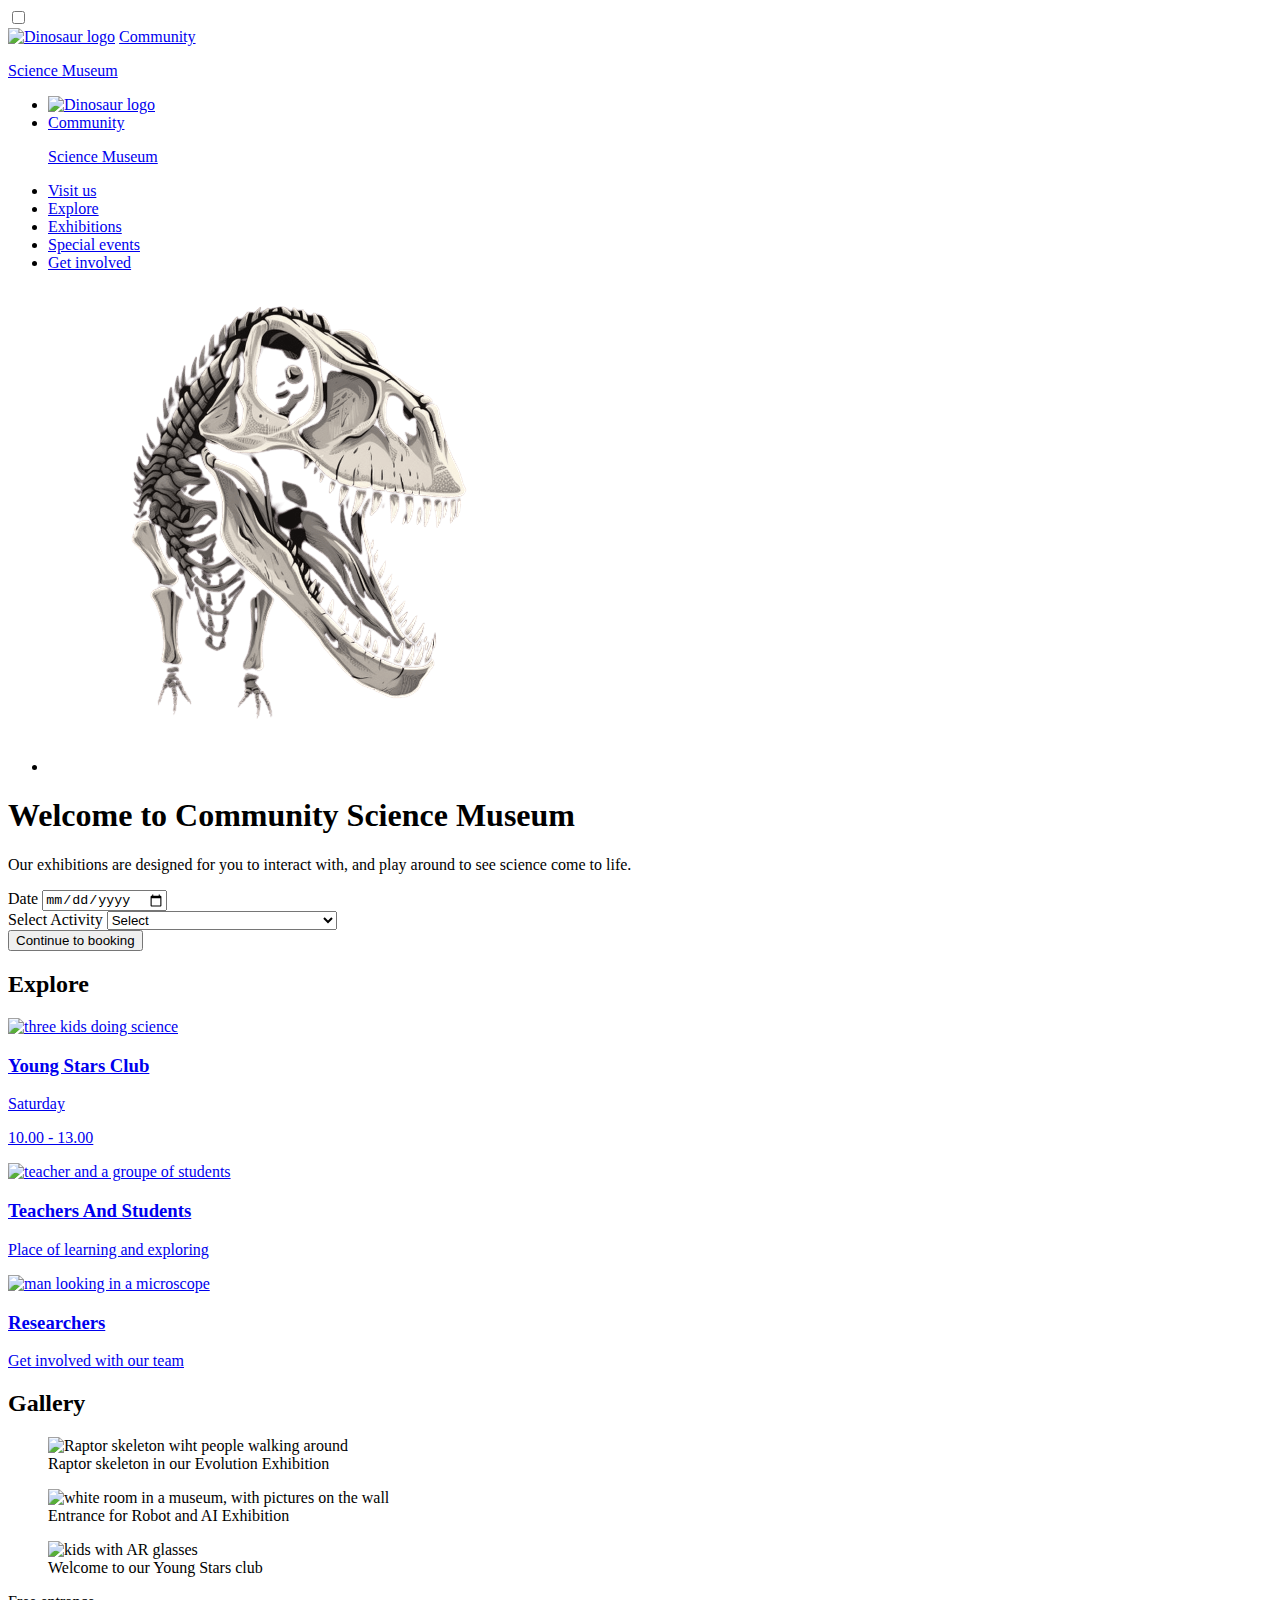
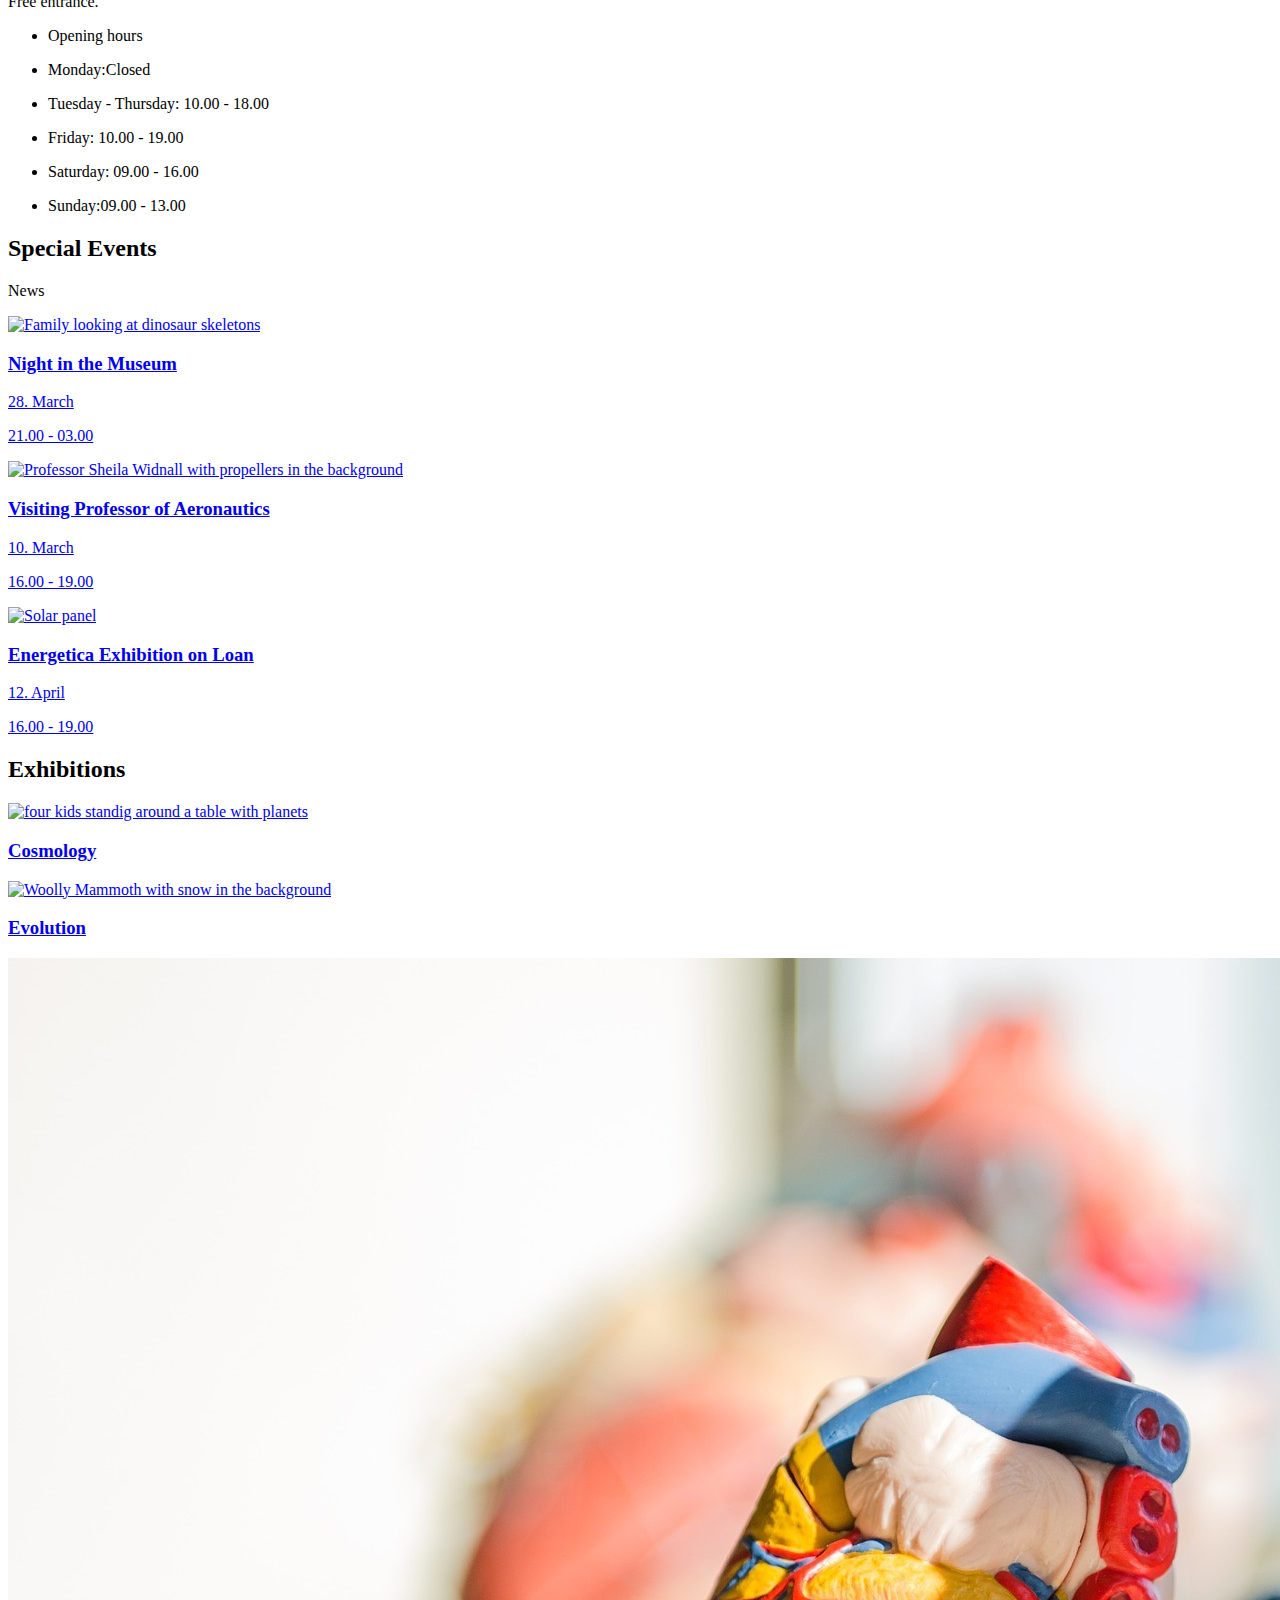
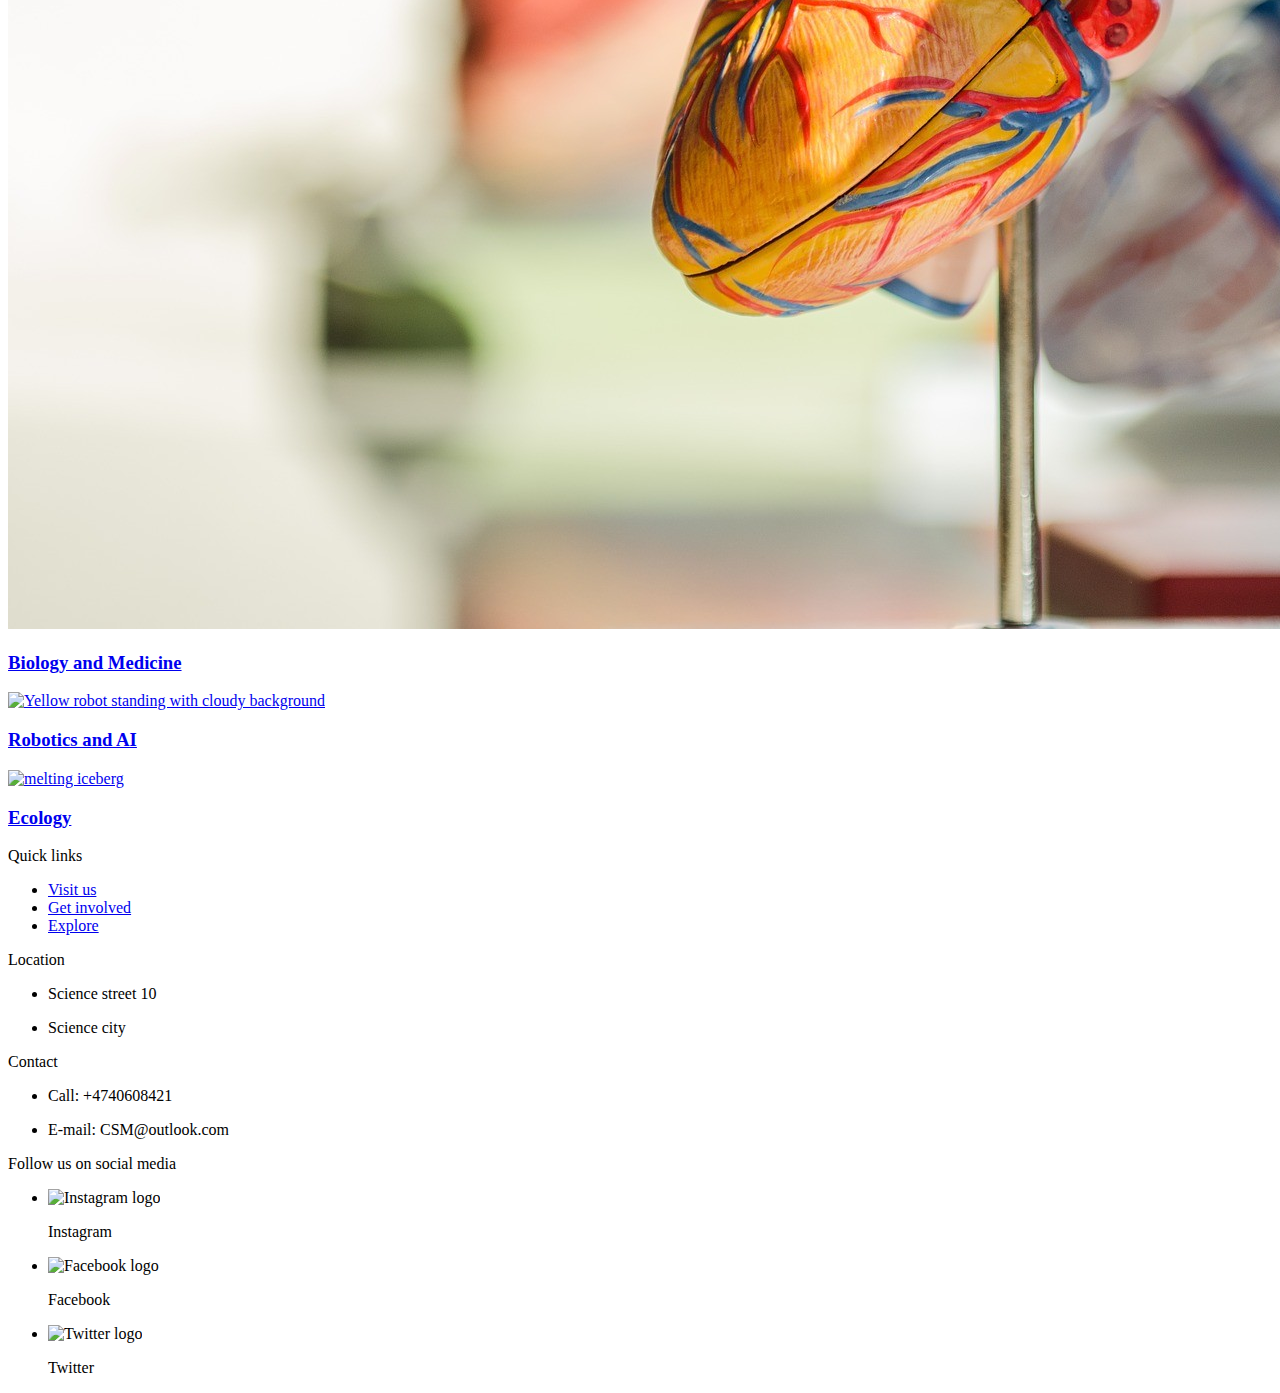
==== commit cf5d30a5: "index fix" ====
--- a/Index.html
+++ b/Index.html
@@ -181,16 +181,16 @@
                             <p>Monday:Closed</p>
                         </li>
                         <li>
-                            <p>Tuesday-Thursday: 10.00-18.00</p>
-                        </li>
-                        <li>
-                            <p>Friday: 10.00-19.00</p>
-                        </li>
-                        <li>
-                            <p>Saturday: 09.00-16.00</p>
-                        </li>
-                        <li>
-                            <p>Sunday:09.00-13.00</p>
+                            <p>Tuesday - Thursday: 10.00 - 18.00</p>
+                        </li>
+                        <li>
+                            <p>Friday: 10.00 - 19.00</p>
+                        </li>
+                        <li>
+                            <p>Saturday: 09.00 - 16.00</p>
+                        </li>
+                        <li>
+                            <p>Sunday:09.00 - 13.00</p>
                         </li>
                     </ul>
             </div>
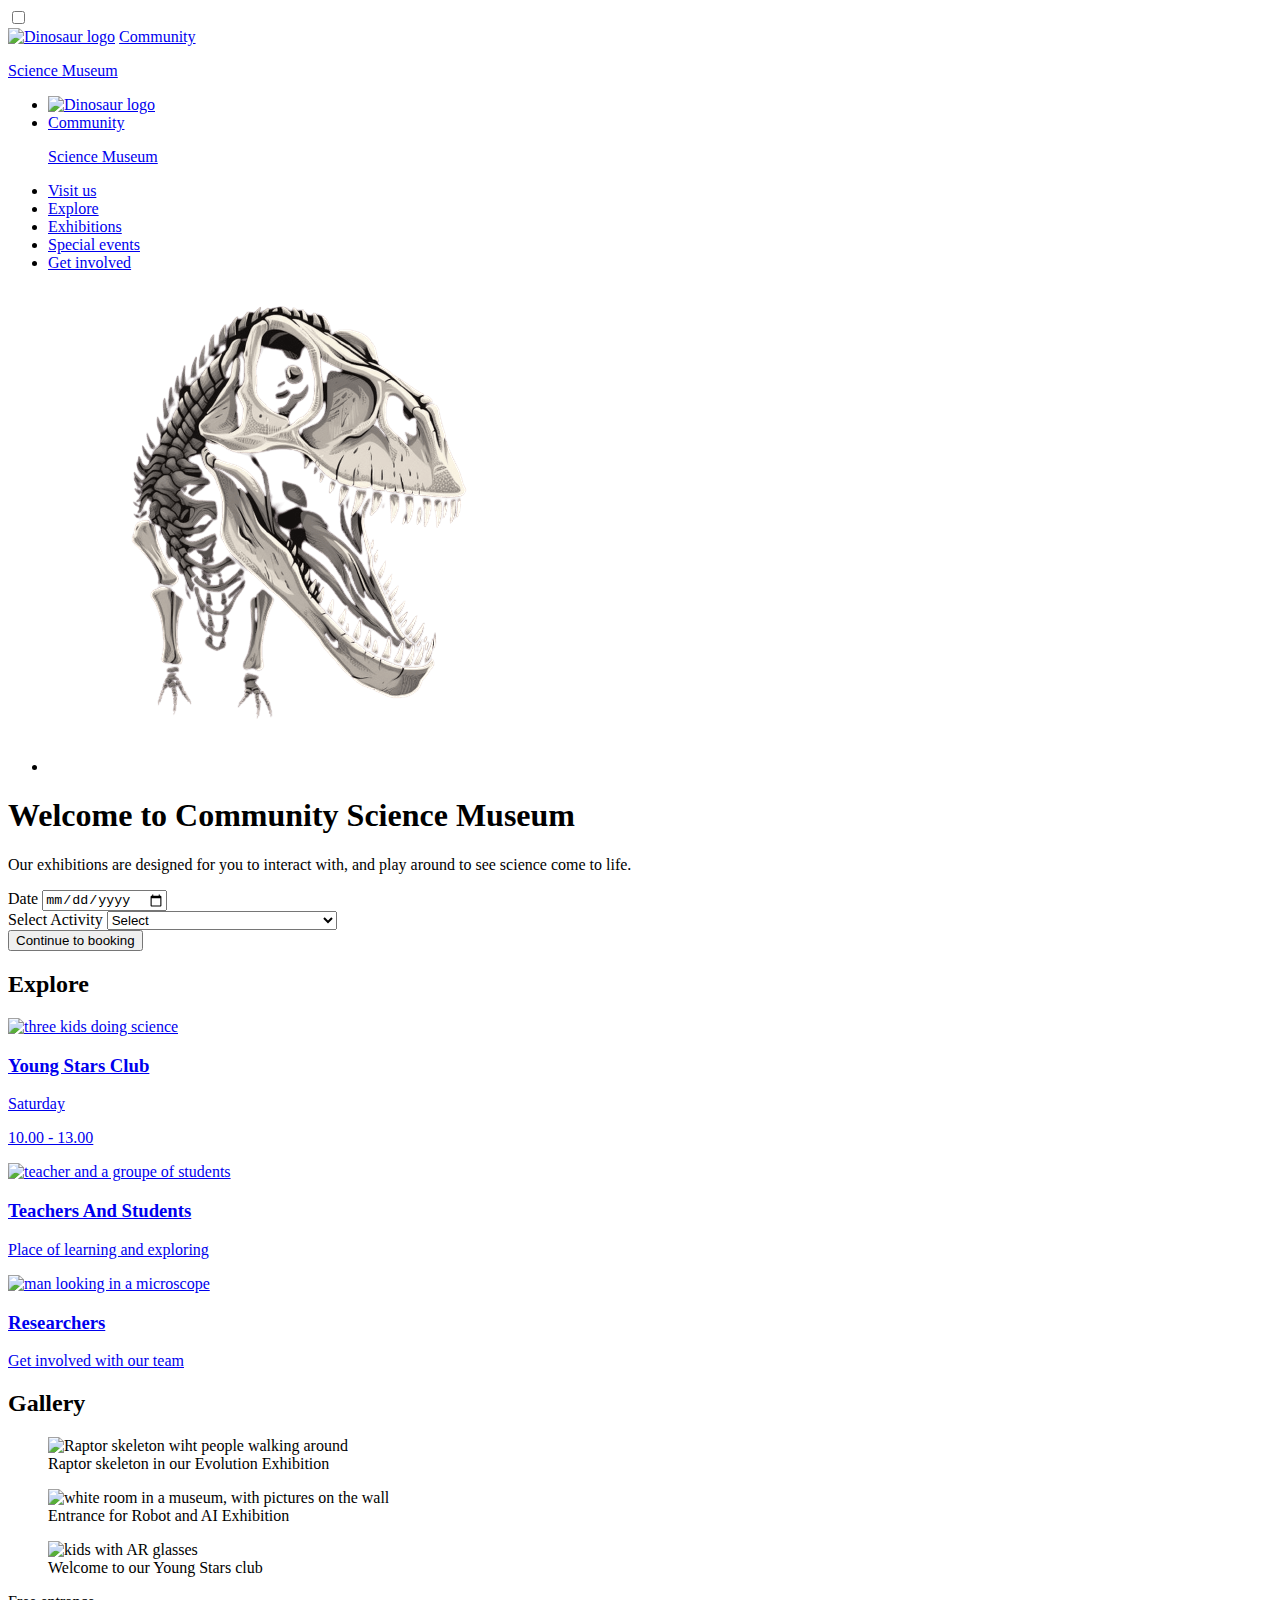
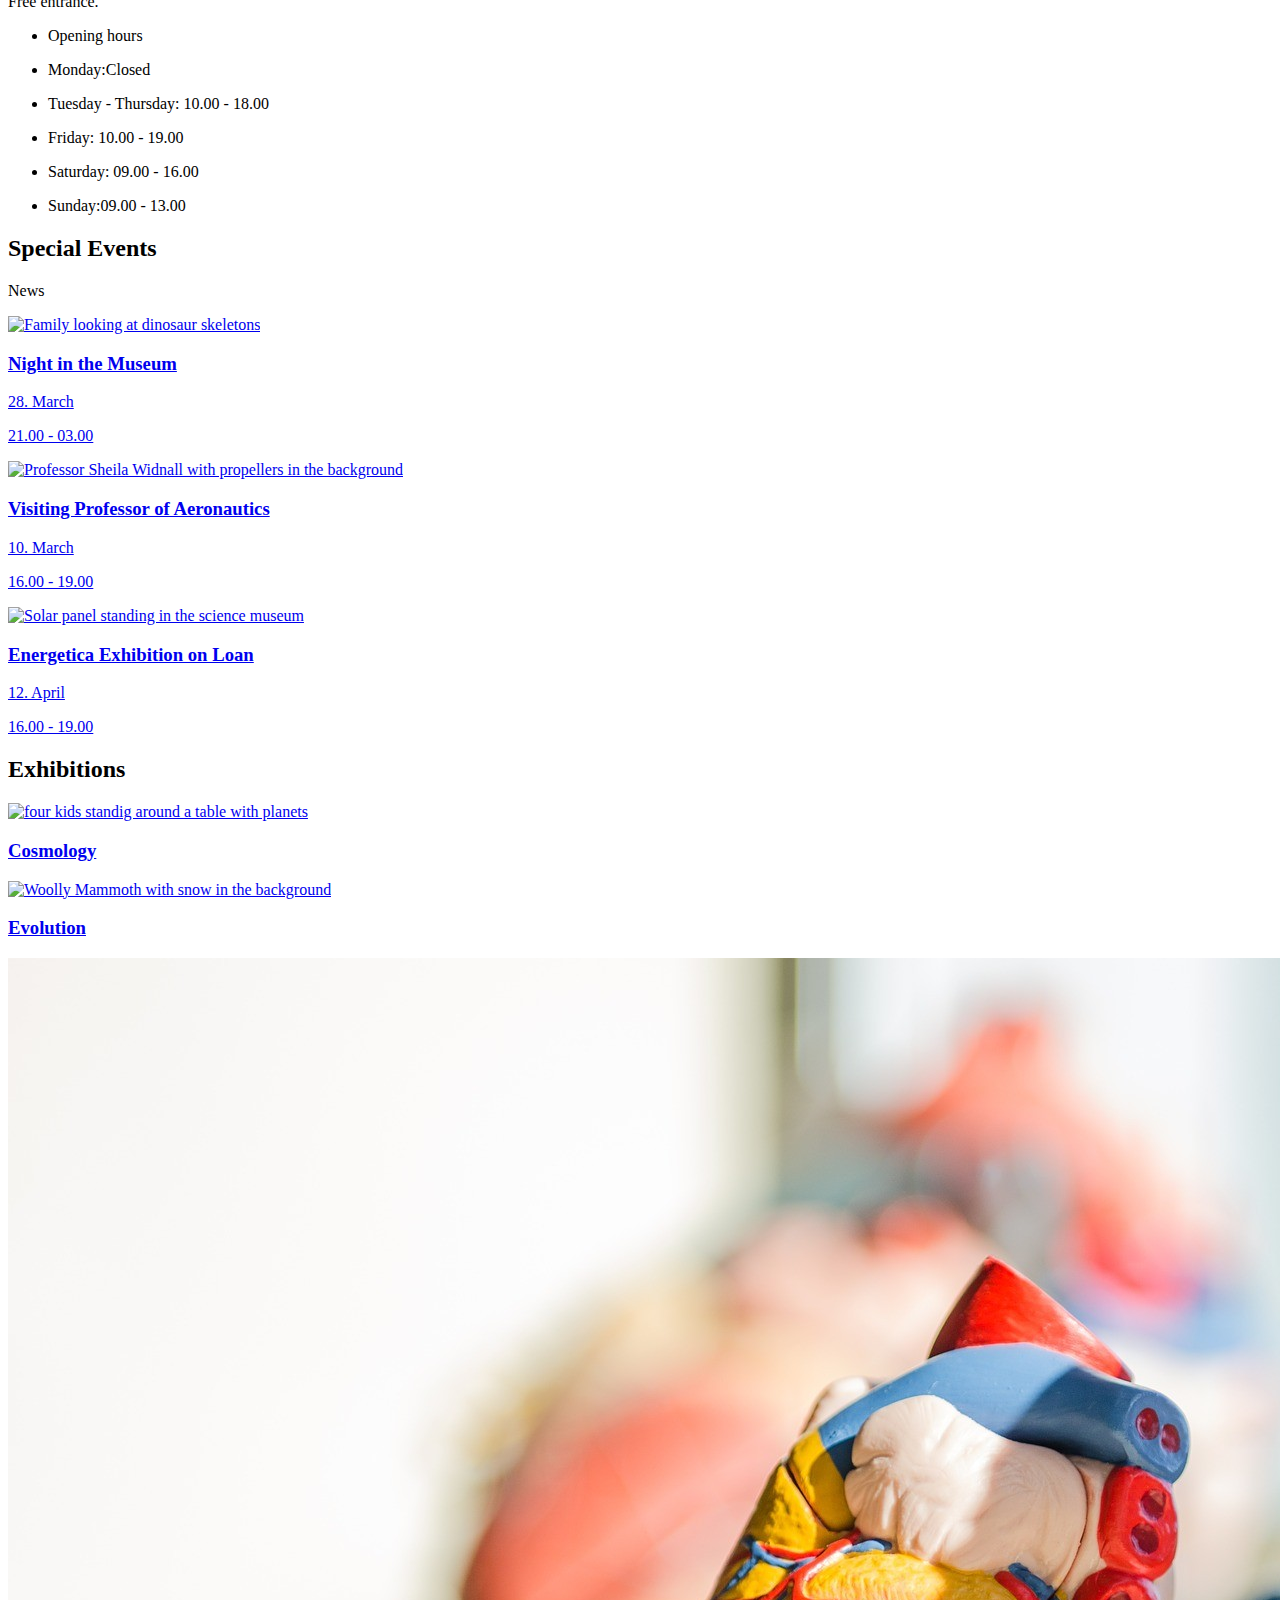
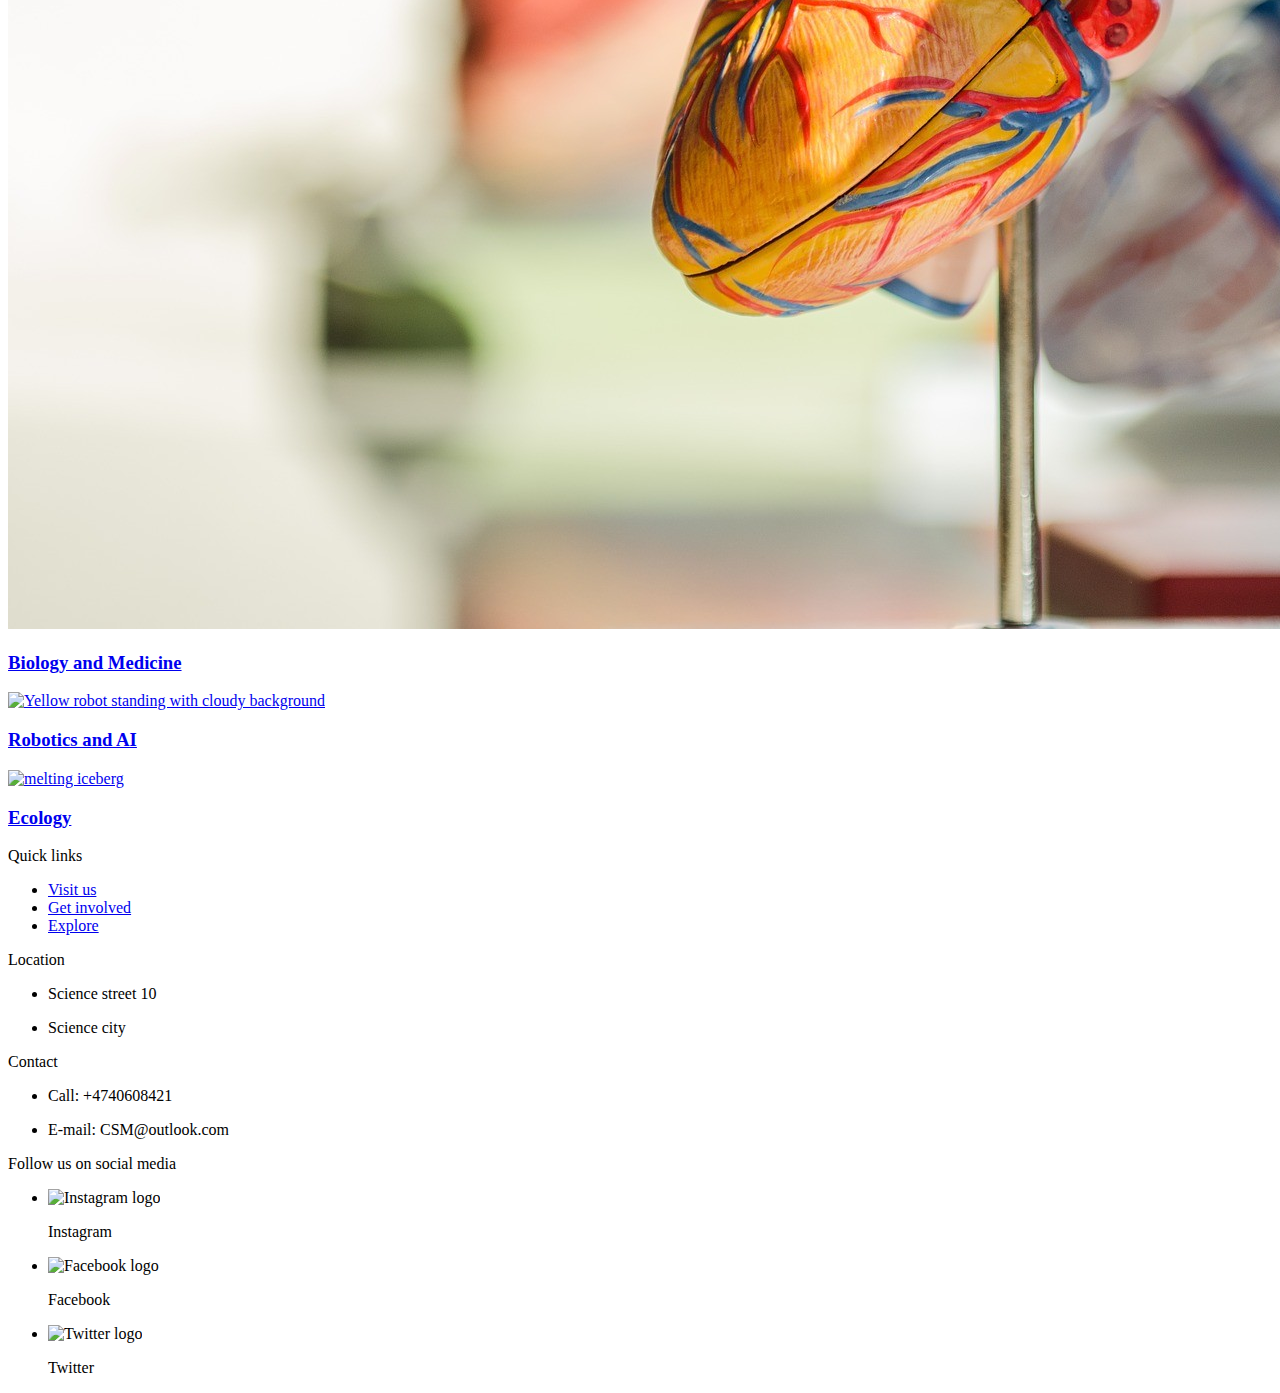
==== commit 73948621: "Finished" ====
--- a/Index.html
+++ b/Index.html
@@ -20,7 +20,8 @@
             <div class="navigation-top-bar max-width">
                 <a class="hamburger-only hamburger-logo cursor-pointer" href="/Index.html"><img
                         src="/images/Mask%20group.png" alt="Dinosaur logo"></a>
-                <a class="hamburger-only hamburger-logo cursor-pointer" href="/Index.html">Community<p class="white-font">Science Museum
+                <a class="hamburger-only hamburger-logo cursor-pointer" href="/Index.html">Community<p
+                        class="white-font">Science Museum
                     </p>
                 </a>
                 <ul class="ul-container">
@@ -29,7 +30,8 @@
                                 alt="Dinosaur logo"></a>
                     </li>
                     <li>
-                        <a class="nav-link desktop-only cursor-pointer" href="/Index.html">Community<p class="white-font">Science Museum
+                        <a class="nav-link desktop-only cursor-pointer" href="/Index.html">Community<p
+                                class="white-font">Science Museum
                             </p>
                         </a>
                     </li>
@@ -67,7 +69,8 @@
                 <div class="top-container">
                     <div class="h1-container">
                         <h1 class="h1-white">Welcome to Community Science Museum</h1>
-                        <p class="font-w700 h1-subtext white-font">Our exhibitions are designed for you to interact with, and play around to
+                        <p class="font-w700 h1-subtext white-font">Our exhibitions are designed for you to interact
+                            with, and play around to
                             see science come to
                             life.</p>
                     </div>
@@ -176,23 +179,25 @@
                     <p>Free entrance.</p>
                 </div>
                 <ul class="gallery-flex2">
-                    <li><p class="font-w700">Opening hours</p></li>
-                        <li>
-                            <p>Monday:Closed</p>
-                        </li>
-                        <li>
-                            <p>Tuesday - Thursday: 10.00 - 18.00</p>
-                        </li>
-                        <li>
-                            <p>Friday: 10.00 - 19.00</p>
-                        </li>
-                        <li>
-                            <p>Saturday: 09.00 - 16.00</p>
-                        </li>
-                        <li>
-                            <p>Sunday:09.00 - 13.00</p>
-                        </li>
-                    </ul>
+                    <li>
+                        <p class="font-w700">Opening hours</p>
+                    </li>
+                    <li>
+                        <p>Monday:Closed</p>
+                    </li>
+                    <li>
+                        <p>Tuesday - Thursday: 10.00 - 18.00</p>
+                    </li>
+                    <li>
+                        <p>Friday: 10.00 - 19.00</p>
+                    </li>
+                    <li>
+                        <p>Saturday: 09.00 - 16.00</p>
+                    </li>
+                    <li>
+                        <p>Sunday:09.00 - 13.00</p>
+                    </li>
+                </ul>
             </div>
         </section>
         <section class="container3">
@@ -233,7 +238,7 @@
                         <a href="/html/events.html">
                             <img class="h3-img"
                                 src="/images/Tinberg_solar_energy_panel_standing_in_a_science_museum_realist_11c0c808-9171-4b43-8f32-ad7a9477f543_11zon.jpg"
-                                alt="Solar panel">
+                                alt="Solar panel standing in the science museum">
                             <div class="h3-text">
                                 <h3 class="text-h3">Energetica Exhibition on Loan</h3>
                                 <div class="day-time">
